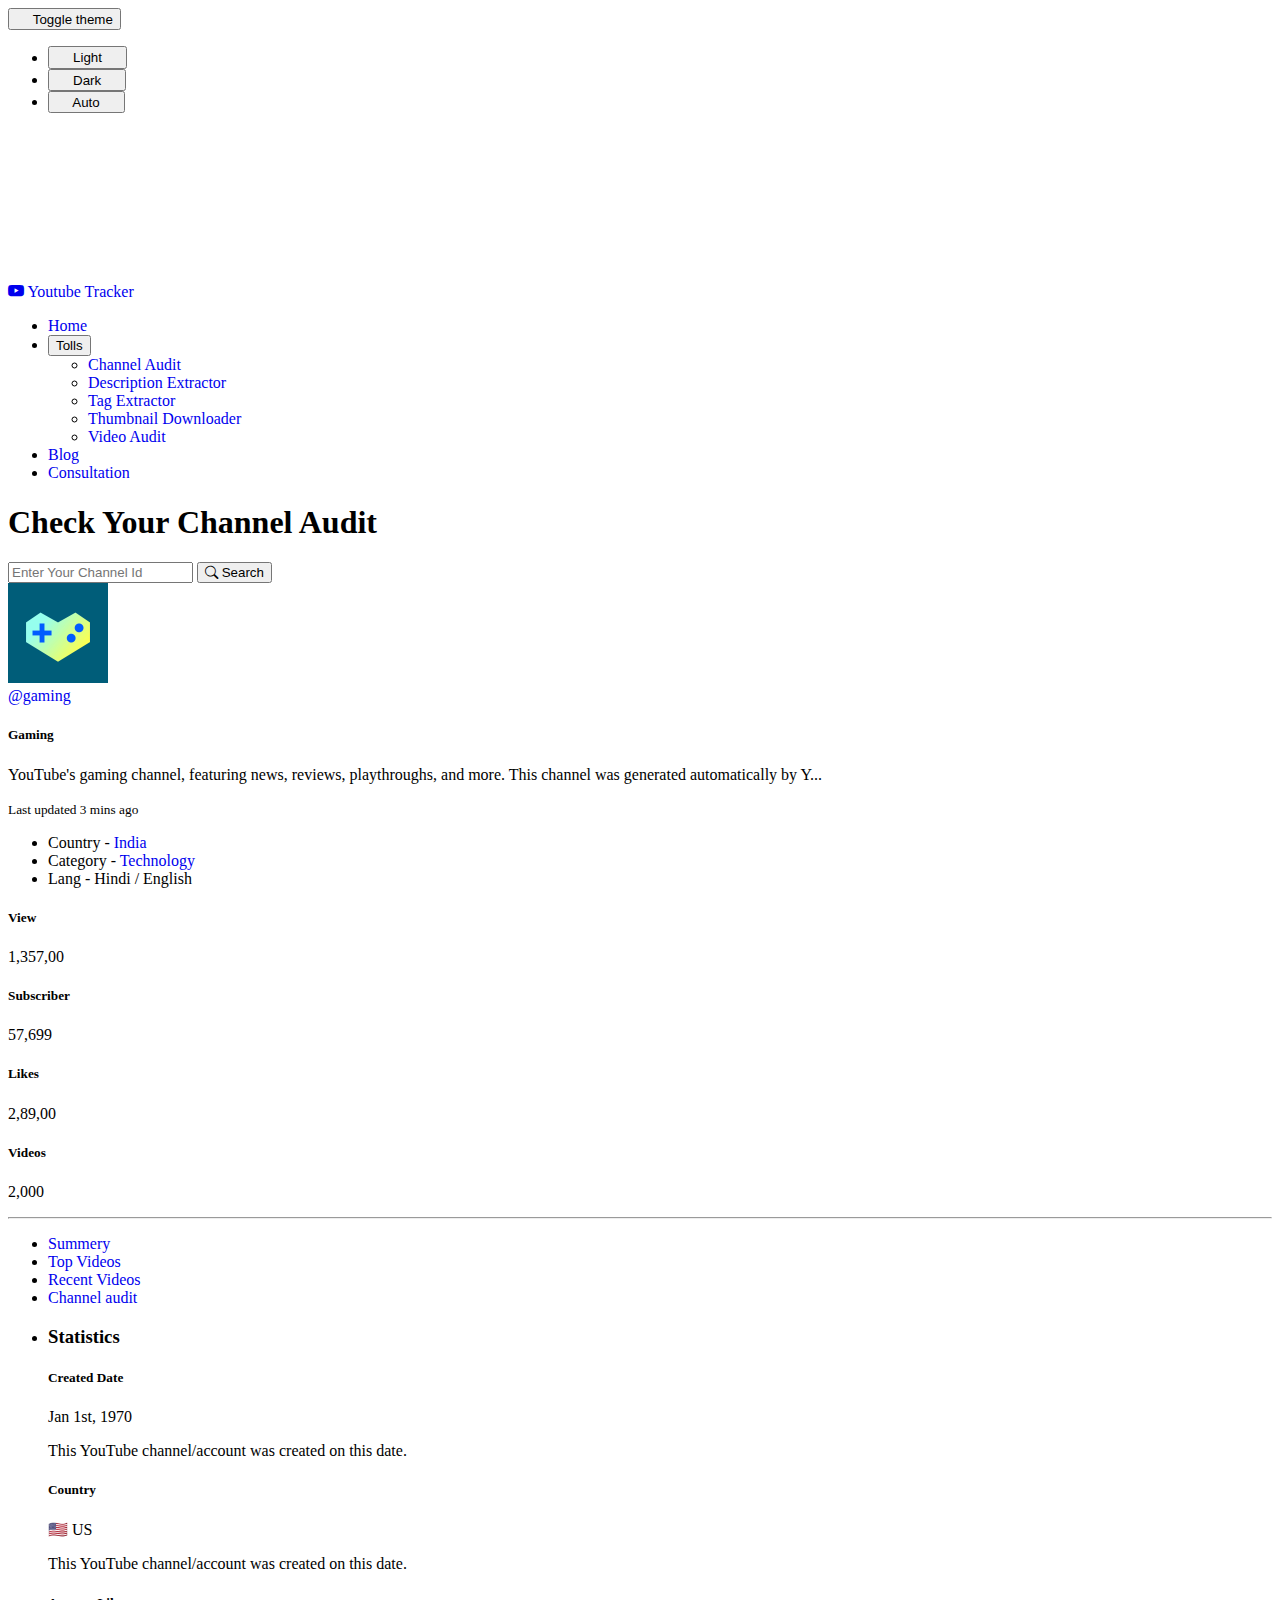
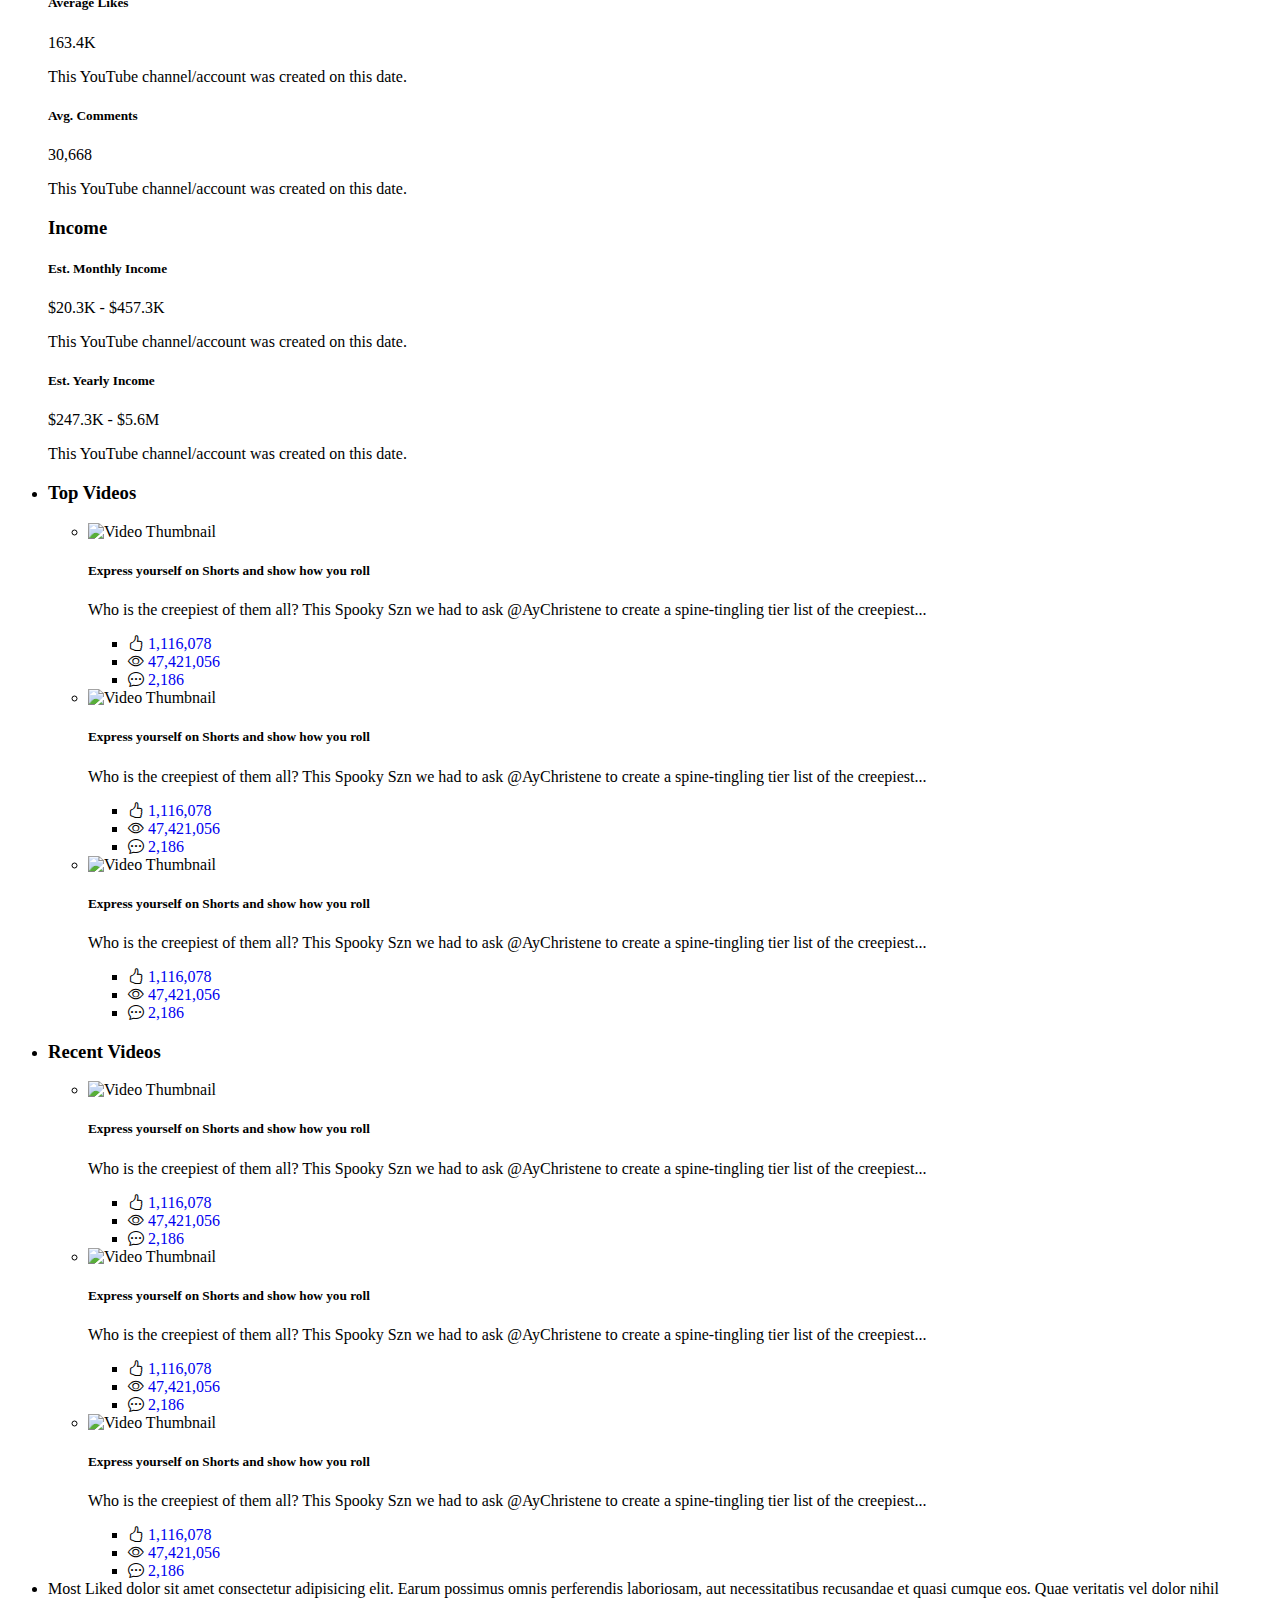
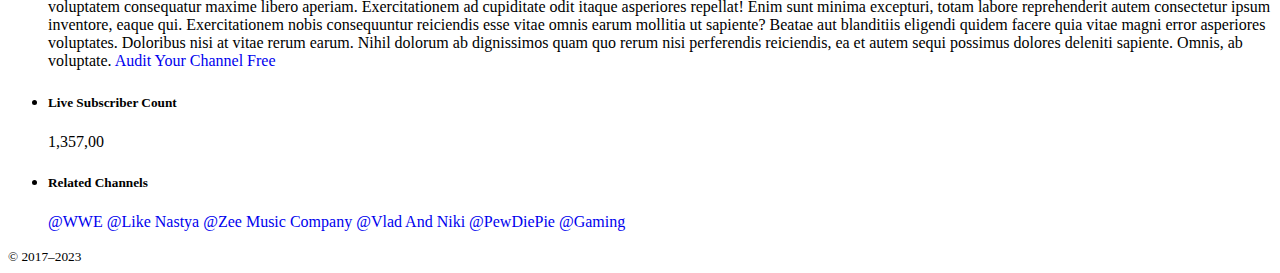
==== channel-audit.html @ 63a9bcd7 "First Commit" ====
<!doctype html>
<html lang="en" data-bs-theme="auto">
  <head><script src="/docs/5.3/assets/js/color-modes.js"></script>

    <meta charset="utf-8">
    <meta name="viewport" content="width=device-width, initial-scale=1">
    <meta name="description" content="">
    <meta name="author" content="Mark Otto, Jacob Thornton, and Bootstrap contributors">
    <meta name="generator" content="Hugo 0.118.2">
    <title>Youtube Tracker</title>

    <link rel="canonical" href="https://getbootstrap.com/docs/5.3/examples/pricing/">

    

    <link rel="stylesheet" href="https://cdn.jsdelivr.net/npm/@docsearch/css@3">

    <link href="https://cdn.jsdelivr.net/npm/bootstrap@5.3.2/dist/css/bootstrap.min.css" rel="stylesheet" integrity="sha384-T3c6CoIi6uLrA9TneNEoa7RxnatzjcDSCmG1MXxSR1GAsXEV/Dwwykc2MPK8M2HN" crossorigin="anonymous">

    <link rel="stylesheet" href="https://cdn.jsdelivr.net/npm/bootstrap-icons@1.11.1/font/bootstrap-icons.css">
    
    <!-- Custom styles for this template -->
    <link href="pricing.css" rel="stylesheet">

  </head>
  <style>
    a{text-decoration: none;}
  </style>


  <body>

    <div class="dropdown position-fixed bottom-0 end-0 mb-3 me-3 bd-mode-toggle">
      <button class="btn btn-bd-primary py-2 dropdown-toggle d-flex align-items-center"
              id="bd-theme"
              type="button"
              aria-expanded="false"
              data-bs-toggle="dropdown"
              aria-label="Toggle theme (auto)">
        <svg class="bi my-1 theme-icon-active" width="1em" height="1em"><use href="#circle-half"></use></svg>
        <span class="visually-hidden" id="bd-theme-text">Toggle theme</span>
      </button>
      <ul class="dropdown-menu dropdown-menu-end shadow" aria-labelledby="bd-theme-text">
        <li>
          <button type="button" class="dropdown-item d-flex align-items-center" data-bs-theme-value="light" aria-pressed="false">
            <svg class="bi me-2 opacity-50 theme-icon" width="1em" height="1em"><use href="#sun-fill"></use></svg>
            Light
            <svg class="bi ms-auto d-none" width="1em" height="1em"><use href="#check2"></use></svg>
          </button>
        </li>
        <li>
          <button type="button" class="dropdown-item d-flex align-items-center" data-bs-theme-value="dark" aria-pressed="false">
            <svg class="bi me-2 opacity-50 theme-icon" width="1em" height="1em"><use href="#moon-stars-fill"></use></svg>
            Dark
            <svg class="bi ms-auto d-none" width="1em" height="1em"><use href="#check2"></use></svg>
          </button>
        </li>
        <li>
          <button type="button" class="dropdown-item d-flex align-items-center active" data-bs-theme-value="auto" aria-pressed="true">
            <svg class="bi me-2 opacity-50 theme-icon" width="1em" height="1em"><use href="#circle-half"></use></svg>
            Auto
            <svg class="bi ms-auto d-none" width="1em" height="1em"><use href="#check2"></use></svg>
          </button>
        </li>
      </ul>
    </div>

    
<svg xmlns="http://www.w3.org/2000/svg" class="d-none">
  <symbol id="check" viewBox="0 0 16 16">
    <title>Check</title>
    <path d="M13.854 3.646a.5.5 0 0 1 0 .708l-7 7a.5.5 0 0 1-.708 0l-3.5-3.5a.5.5 0 1 1 .708-.708L6.5 10.293l6.646-6.647a.5.5 0 0 1 .708 0z"/>
  </symbol>
</svg>

<div class="container py-3">
  <header class="d-flex flex-wrap justify-content-center py-3 mb-4 border-bottom">
    <a href="/" class="d-flex align-items-center mb-3 mb-md-0 me-md-auto link-body-emphasis text-decoration-none">
      <i class="bi bi-youtube h1 m-0 me-2 text-danger"></i>
      <span class="fs-4">Youtube Tracker</span>
    </a>
    <ul class="nav nav-pills">
      <li class="nav-item"><a href="#" class="nav-link active" aria-current="page">Home</a></li>
      <li class="nav-item dropdown">
        <button class="btn btn-light dropdown-toggle" data-bs-toggle="dropdown" aria-expanded="false">
          Tolls
        </button>
        <ul class="dropdown-menu dropdown-menu-dark">
          <li><a class="dropdown-item" href="channel-audit.html">Channel Audit</a></li>
          <li><a class="dropdown-item" href="description-extractor.html">Description Extractor</a></li>
          <li><a class="dropdown-item" href="tag-extractor.html">Tag Extractor</a></li>
          <li><a class="dropdown-item" href="thumbnail-downloader.html">Thumbnail Downloader</a></li>
          <li><a class="dropdown-item" href="video-audit.html">Video Audit</a></li>
        </ul>
      </li>
      <li class="nav-item"><a href="#" class="nav-link">Blog</a></li>
      <li class="nav-item"><a href="#" class="nav-link">Consultation</a></li>
    </ul>
  </header>

  <main>
    <!--  -->
    <div class="row mb-4">
      <div class="col">
        <div class="card text-center border-0">
          <div class="card-body p-0">
            <h1 class="mb-4">Check Your Channel Audit</h1>
            <div class="row justify-content-center">
              <div class="col-lg-8">
                <form class="d-flex" role="search">
                  <input class="form-control me-2 form-control-lg" type="search" placeholder="Enter Your Channel Id" aria-label="Search">
                  <button class="btn btn-lg btn-danger d-flex" type="submit"><i class="bi bi-search me-2"></i> Search</button>
                </form>
              </div>
            </div>
          </div>
        </div>
      </div>
    </div>
    <!--  -->
    <div class="row">
      <div class="col-5">
      <!--  -->
      <div class="card mb-3">
        <!--  -->
        <div class="row g-0">
          <div class="col-md-4 text-center my-auto">
            <img src="assets/channels4_profile.jpg" class="img-fluid rounded-circle" alt="..." width="100px" height="100px">
          </div>
          <div class="col-md-8">
            <div class="card-body">
              <a href="#">@gaming</a>
              <h5 class="card-title">Gaming</h5>
              <p class="card-text">YouTube's gaming channel, featuring news, reviews, playthroughs, and more. This channel was generated automatically by Y...</p>
              <p class="card-text"><small class="text-body-secondary">Last updated 3 mins ago</small></p>
            </div>
          </div>
        </div>
        <!--  -->
        <div class="row">
          <div class="col">
            <ul class="d-flex justify-content-between p-2 px-4 mb-2 border-top">
              <li class="list-inline-item p-1">Country - <a href="#"> India</a></li>
              <li class="list-inline-item p-1">Category - <a href="#"> Technology</a></li>
              <li class="list-inline-item p-1">Lang - Hindi / English</li>
            </ul>
          </div>
        </div>
        <!--  -->
      </div>
      <!--  -->
      </div>
      <div class="col-7">
        <!--  -->
        <div class="row row-cols-1 row-cols-md-2 g-4 ">
          <div class="col">
            <div class="card">
              <div class="card-body">
                <h5 class="card-title">View</h5>
                <p class="card-text">1,357,00</p>
              </div>
            </div>
          </div>
          <div class="col">
            <div class="card">
              <div class="card-body">
                <h5 class="card-title">Subscriber</h5>
                <p class="card-text">57,699</p>
              </div>
            </div>
          </div>
          <div class="col">
            <div class="card">
              <div class="card-body">
                <h5 class="card-title">Likes</h5>
                <p class="card-text">2,89,00</p>
              </div>
            </div>
          </div>
          <div class="col">
            <div class="card">
              <div class="card-body">
                <h5 class="card-title">Videos</h5>
                <p class="card-text">2,000</p>
              </div>
            </div>
          </div>
        </div>
        <!--  -->
      </div>
    </div>
<!--  -->
<hr>
<div class="row">
  <div class="col-8">
    <!--  -->
     <ul class="nav d-flex justify-content-between mb-3">
      <li class="nav-item">
        <a class="nav-link active" aria-current="page" href="#summery">Summery</a>
      </li>
      <li class="nav-item">
        <a class="nav-link" href="#top-video">Top Videos</a>
      </li>
      <li class="nav-item">
        <a class="nav-link" href="#recent-videos">Recent Videos</a>
      </li>
      <li class="nav-item">
        <a class="nav-link" href="#channel-audit">Channel audit</a>
      </li>
    </ul>
    <!--  -->
    <!--  -->
    <ul class="nav flex-column">
      <li class="card mb-3" id="summery">
        <div class="card-body">
          <!--  -->
          <div class="row mb-3">
            <div class="col">
              <h3 class="border-bottom pb-2 h5">Statistics</h3>
            </div>
          </div>
          <!--  -->
          <!-- Start Summery -->
          <div class="row row-cols-1 row-cols-md-2 g-3">
            <div class="col">
              <div class="ccard shadow bg-body-tertiary rounded border-light ">
                <div class="card-header d-flex justify-content-between align-items-center">
                  <h5 class="card-title h6 m-0">Created Date</h5>
                  <p class="card-title h6 badge text-bg-success p-2">Jan 1st, 1970</p>
                </div>
                <div class="card-body">
                  <p class="card-text">This YouTube channel/account was created on this date.</p>
                </div>
              </div>
            </div>
            <div class="col">
              <div class="card shadow bg-body-tertiary rounded border-light ">
                <div class="card-header d-flex justify-content-between align-items-center">
                  <h5 class="card-title h6 m-0">Country</h5>
                  <p class="card-title h5 badge text-bg-light p-2">🇺🇸 US</p>
                </div>
                <div class="card-body">
                  <p class="card-text">This YouTube channel/account was created on this date.</p>
                </div>
              </div>
            </div>
            <div class="col">
              <div class="card shadow bg-body-tertiary rounded border-light ">
                <div class="card-header d-flex justify-content-between align-items-center">
                  <h5 class="card-title h6 m-0">Average Likes</h5>
                  <p class="card-title h6 badge text-bg-warning p-2">163.4K</p>
                </div>
                <div class="card-body">
                  <p class="card-text">This YouTube channel/account was created on this date.</p>
                </div>
              </div>
            </div>
            <div class="col">
              <div class="card shadow bg-body-tertiary rounded border-light">
                <div class="card-header d-flex justify-content-between align-items-center">
                  <h5 class="card-title h6 m-0">Avg. Comments</h5>
                  <p class="card-title h6 badge text-bg-info p-2">30,668</p>
                </div>
                <div class="card-body">
                  <p class="card-text">This YouTube channel/account was created on this date.</p>
                </div>
              </div>
            </div>
          </div>
          <!-- End Summery -->
          <!--  -->
          <div class="row my-3">
            <div class="col">
              <h3 class="border-bottom pb-2 h5">Income</h3>
            </div>
          </div>
          <!--  -->
          <div class="row row-cols-1 row-cols-md-2 g-3"> 
            <div class="col">
              <div class="card shadow bg-body-tertiary rounded border-0">
                <div class="card-header d-flex justify-content-between align-items-center">
                  <h5 class="card-title h6 m-0">Est. Monthly Income</h5>
                  <p class="card-title h6 badge text-bg-success p-2">$20.3K - $457.3K</p>
                </div>
                <div class="card-body">
                  <p class="card-text">This YouTube channel/account was created on this date.</p>
                </div>
              </div>
            </div>
            <div class="col">
              <div class="card shadow bg-body-tertiary rounded border-0">
                <div class="card-header d-flex justify-content-between align-items-center">
                  <h5 class="card-title h6 m-0">Est. Yearly Income</h5>
                  <p class="card-title h6 badge text-bg-success p-2">$247.3K - $5.6M</p>
                </div>
                <div class="card-body">
                  <p class="card-text">This YouTube channel/account was created on this date.</p>
                </div>
              </div>
            </div>
          </div>
          <!--  -->
        </div>
      </li>
      <li class="card mb-3" id="top-video">
        <div class="card-body">
          <!--  -->
          <div class="row mb-3">
            <div class="col">
              <h3 class="border-bottom pb-2 h5">Top Videos</h3>
            </div>
          </div>
          <!--  -->
          <ul class="d-flex flex-column p-0 ">
            <li class="list-group-item">
                <!--  -->
                <div class="card mb-3">
                  <div class="row g-0">
                    <div class="col-md-3">
                      <img src="https://i.ytimg.com/vi/LFJ5f6cVIHY/sddefault.jpg" class="rounded-start" alt="Video Thumbnail" height="152px" width="100%">
                    </div>
                    <div class="col-md-9">
                      <div class="card-body p-3">
                        <h5 class="card-title ">Express yourself on Shorts and show how you roll</h5>
                        <p class="card-text">Who is the creepiest of them all? This Spooky Szn we had to ask @AyChristene  to create a spine-tingling tier list of the creepiest...</p>
                        <ul class="count-view p-0 d-flex justify-content-between">
                          <li class="count-list list-group-item"><i class="bi bi-hand-thumbs-up"></i>&nbsp;<a href="#">1,116,078</a></a></li>
                          <li class="count-list list-group-item"><i class="bi bi-eye"></i>&nbsp;<a href="#">47,421,056</a></li>
                          <li class="count-list list-group-item"><i class="bi bi-chat-dots"></i>&nbsp;<a href="#">2,186</a></li>
                          </ul>
                      </div>
                    </div>
                  </div>
                </div>
                <!--  -->
            </li>
            <!--  -->
            <li class="list-group-item">
              <!--  -->
              <div class="card mb-3">
                <div class="row g-0">
                  <div class="col-md-3">
                    <img src="https://i.ytimg.com/vi/rx_fHXqjXlg/sddefault.jpg" class="rounded-start" alt="Video Thumbnail" height="152px" width="100%">
                  </div>
                  <div class="col-md-9">
                    <div class="card-body p-3">
                      <h5 class="card-title ">Express yourself on Shorts and show how you roll</h5>
                      <p class="card-text">Who is the creepiest of them all? This Spooky Szn we had to ask @AyChristene  to create a spine-tingling tier list of the creepiest...</p>
                      <ul class="count-view p-0 d-flex justify-content-between">
                        <li class="count-list list-group-item"><i class="bi bi-hand-thumbs-up"></i>&nbsp;<a href="#">1,116,078</a></a></li>
                        <li class="count-list list-group-item"><i class="bi bi-eye"></i>&nbsp;<a href="#">47,421,056</a></li>
                        <li class="count-list list-group-item"><i class="bi bi-chat-dots"></i>&nbsp;<a href="#">2,186</a></li>
                        </ul>
                    </div>
                  </div>
                </div>
              </div>
              <!--  -->
          </li>
          <!--  -->
          <li class="list-group-item">
            <!--  -->
            <div class="card mb-3">
              <div class="row g-0">
                <div class="col-md-3">
                  <img src="https://i.ytimg.com/vi/SYS1BuyQYoc/sddefault.jpg" class="rounded-start" alt="Video Thumbnail" height="152px" width="100%">
                </div>
                <div class="col-md-9">
                  <div class="card-body p-3">
                    <h5 class="card-title ">Express yourself on Shorts and show how you roll</h5>
                    <p class="card-text">Who is the creepiest of them all? This Spooky Szn we had to ask @AyChristene  to create a spine-tingling tier list of the creepiest...</p>
                    <ul class="count-view p-0 d-flex justify-content-between">
                      <li class="count-list list-group-item"><i class="bi bi-hand-thumbs-up"></i>&nbsp;<a href="#">1,116,078</a></a></li>
                      <li class="count-list list-group-item"><i class="bi bi-eye"></i>&nbsp;<a href="#">47,421,056</a></li>
                      <li class="count-list list-group-item"><i class="bi bi-chat-dots"></i>&nbsp;<a href="#">2,186</a></li>
                      </ul>
                  </div>
                </div>
              </div>
            </div>
            <!--  -->
        </li>
          </ul>
          <!--  -->
        </div>
      </li>
      <li class="card mb-3" id="recent-videos">
        <div class="card-body">
          <!--  -->
          <div class="row mb-3">
            <div class="col">
              <h3 class="border-bottom pb-2 h5">Recent Videos</h3>
            </div>
          </div>
          <!--  -->
          <ul class="d-flex flex-column p-0 ">
            <li class="list-group-item">
                <!--  -->
                <div class="card mb-3">
                  <div class="row g-0">
                    <div class="col-md-3">
                      <img src="https://i.ytimg.com/vi/LFJ5f6cVIHY/sddefault.jpg" class="rounded-start" alt="Video Thumbnail" height="152px" width="100%">
                    </div>
                    <div class="col-md-9">
                      <div class="card-body p-3">
                        <h5 class="card-title ">Express yourself on Shorts and show how you roll</h5>
                        <p class="card-text">Who is the creepiest of them all? This Spooky Szn we had to ask @AyChristene  to create a spine-tingling tier list of the creepiest...</p>
                        <ul class="count-view p-0 d-flex justify-content-between">
                          <li class="count-list list-group-item"><i class="bi bi-hand-thumbs-up"></i>&nbsp;<a href="#">1,116,078</a></a></li>
                          <li class="count-list list-group-item"><i class="bi bi-eye"></i>&nbsp;<a href="#">47,421,056</a></li>
                          <li class="count-list list-group-item"><i class="bi bi-chat-dots"></i>&nbsp;<a href="#">2,186</a></li>
                          </ul>
                      </div>
                    </div>
                  </div>
                </div>
                <!--  -->
            </li>
            <!--  -->
            <li class="list-group-item">
              <!--  -->
              <div class="card mb-3">
                <div class="row g-0">
                  <div class="col-md-3">
                    <img src="https://i.ytimg.com/vi/rx_fHXqjXlg/sddefault.jpg" class="rounded-start" alt="Video Thumbnail" height="152px" width="100%">
                  </div>
                  <div class="col-md-9">
                    <div class="card-body p-3">
                      <h5 class="card-title ">Express yourself on Shorts and show how you roll</h5>
                      <p class="card-text">Who is the creepiest of them all? This Spooky Szn we had to ask @AyChristene  to create a spine-tingling tier list of the creepiest...</p>
                      <ul class="count-view p-0 d-flex justify-content-between">
                        <li class="count-list list-group-item"><i class="bi bi-hand-thumbs-up"></i>&nbsp;<a href="#">1,116,078</a></a></li>
                        <li class="count-list list-group-item"><i class="bi bi-eye"></i>&nbsp;<a href="#">47,421,056</a></li>
                        <li class="count-list list-group-item"><i class="bi bi-chat-dots"></i>&nbsp;<a href="#">2,186</a></li>
                        </ul>
                    </div>
                  </div>
                </div>
              </div>
              <!--  -->
          </li>
          <!--  -->
          <li class="list-group-item">
            <!--  -->
            <div class="card mb-3">
              <div class="row g-0">
                <div class="col-md-3">
                  <img src="https://i.ytimg.com/vi/SYS1BuyQYoc/sddefault.jpg" class="rounded-start" alt="Video Thumbnail" height="152px" width="100%">
                </div>
                <div class="col-md-9">
                  <div class="card-body p-3">
                    <h5 class="card-title ">Express yourself on Shorts and show how you roll</h5>
                    <p class="card-text">Who is the creepiest of them all? This Spooky Szn we had to ask @AyChristene  to create a spine-tingling tier list of the creepiest...</p>
                    <ul class="count-view p-0 d-flex justify-content-between">
                      <li class="count-list list-group-item"><i class="bi bi-hand-thumbs-up"></i>&nbsp;<a href="#">1,116,078</a></a></li>
                      <li class="count-list list-group-item"><i class="bi bi-eye"></i>&nbsp;<a href="#">47,421,056</a></li>
                      <li class="count-list list-group-item"><i class="bi bi-chat-dots"></i>&nbsp;<a href="#">2,186</a></li>
                      </ul>
                  </div>
                </div>
              </div>
            </div>
            <!--  -->
        </li>
          </ul>
          <!--  -->
        </div>
      </li>
      <li class="card mb-3" id="channel-audit">
        <div class="card-body">
          Most Liked dolor sit amet consectetur adipisicing elit. Earum possimus omnis perferendis laboriosam, aut necessitatibus recusandae et quasi cumque eos. Quae veritatis vel dolor nihil voluptatem consequatur maxime libero aperiam. Exercitationem ad cupiditate odit itaque asperiores repellat! Enim sunt minima excepturi, totam labore reprehenderit autem consectetur ipsum inventore, eaque qui. Exercitationem nobis consequuntur reiciendis esse vitae omnis earum mollitia ut sapiente? Beatae aut blanditiis eligendi quidem facere quia vitae magni error asperiores voluptates. Doloribus nisi at vitae rerum earum. Nihil dolorum ab dignissimos quam quo rerum nisi perferendis reiciendis, ea et autem sequi possimus dolores deleniti sapiente. Omnis, ab voluptate.

          <a href="#" class="btn btn-danger w-100 mt-4"> Audit Your Channel Free</a>
        </div>
      </li>
    </ul>
    <!--  -->
  </div>
  <!--  -->
  <div class="col-4">
  <!--  -->
  <ul class="d-flex flex-column p-0">
    <li class="card w-100 mb-4">
        <div class="card-body">
          <h5 class="card-title">Live Subscriber Count</h5>
          <p class="card-text display-6 fw-bold">1,357,00</p>
        </div>
    </li>
    <li class="card w-100 mb-4">
      <div class="card-body">
        <h5 class="card-title mb-3">Related Channels</h5>
        <div class="list-group">
          <a href="#" class="list-group-item list-group-item-action list-group-flush">
            @WWE
          </a>
          <a href="#" class="list-group-item list-group-item-action">@Like Nastya</a>
          <a href="#" class="list-group-item list-group-item-action">@Zee Music Company</a>
          <a href="#" class="list-group-item list-group-item-action">@Vlad And Niki</a>
          <a href="#" class="list-group-item list-group-item-action">@PewDiePie</a>
          <a href="#" class="list-group-item list-group-item-action">@Gaming</a>
        </div>
      </div>
  </li>
  </ul>
  <!--  -->
  </div>
</div>

  </main>

<footer class="pt-3 border-top">
    <div class="row text-center">
      <div class="col-12 col-md">
        <!-- <img class="mb-2" src="#" alt="" width="24" height="19"> -->
        <small class="d-block text-body-secondary">© 2017–2023</small>
      </div>
    </div>
  </footer>
</div>
<script src="https://cdn.jsdelivr.net/npm/bootstrap@5.3.2/dist/js/bootstrap.bundle.min.js" integrity="sha384-C6RzsynM9kWDrMNeT87bh95OGNyZPhcTNXj1NW7RuBCsyN/o0jlpcV8Qyq46cDfL" crossorigin="anonymous"></script>


    </body>
</html>
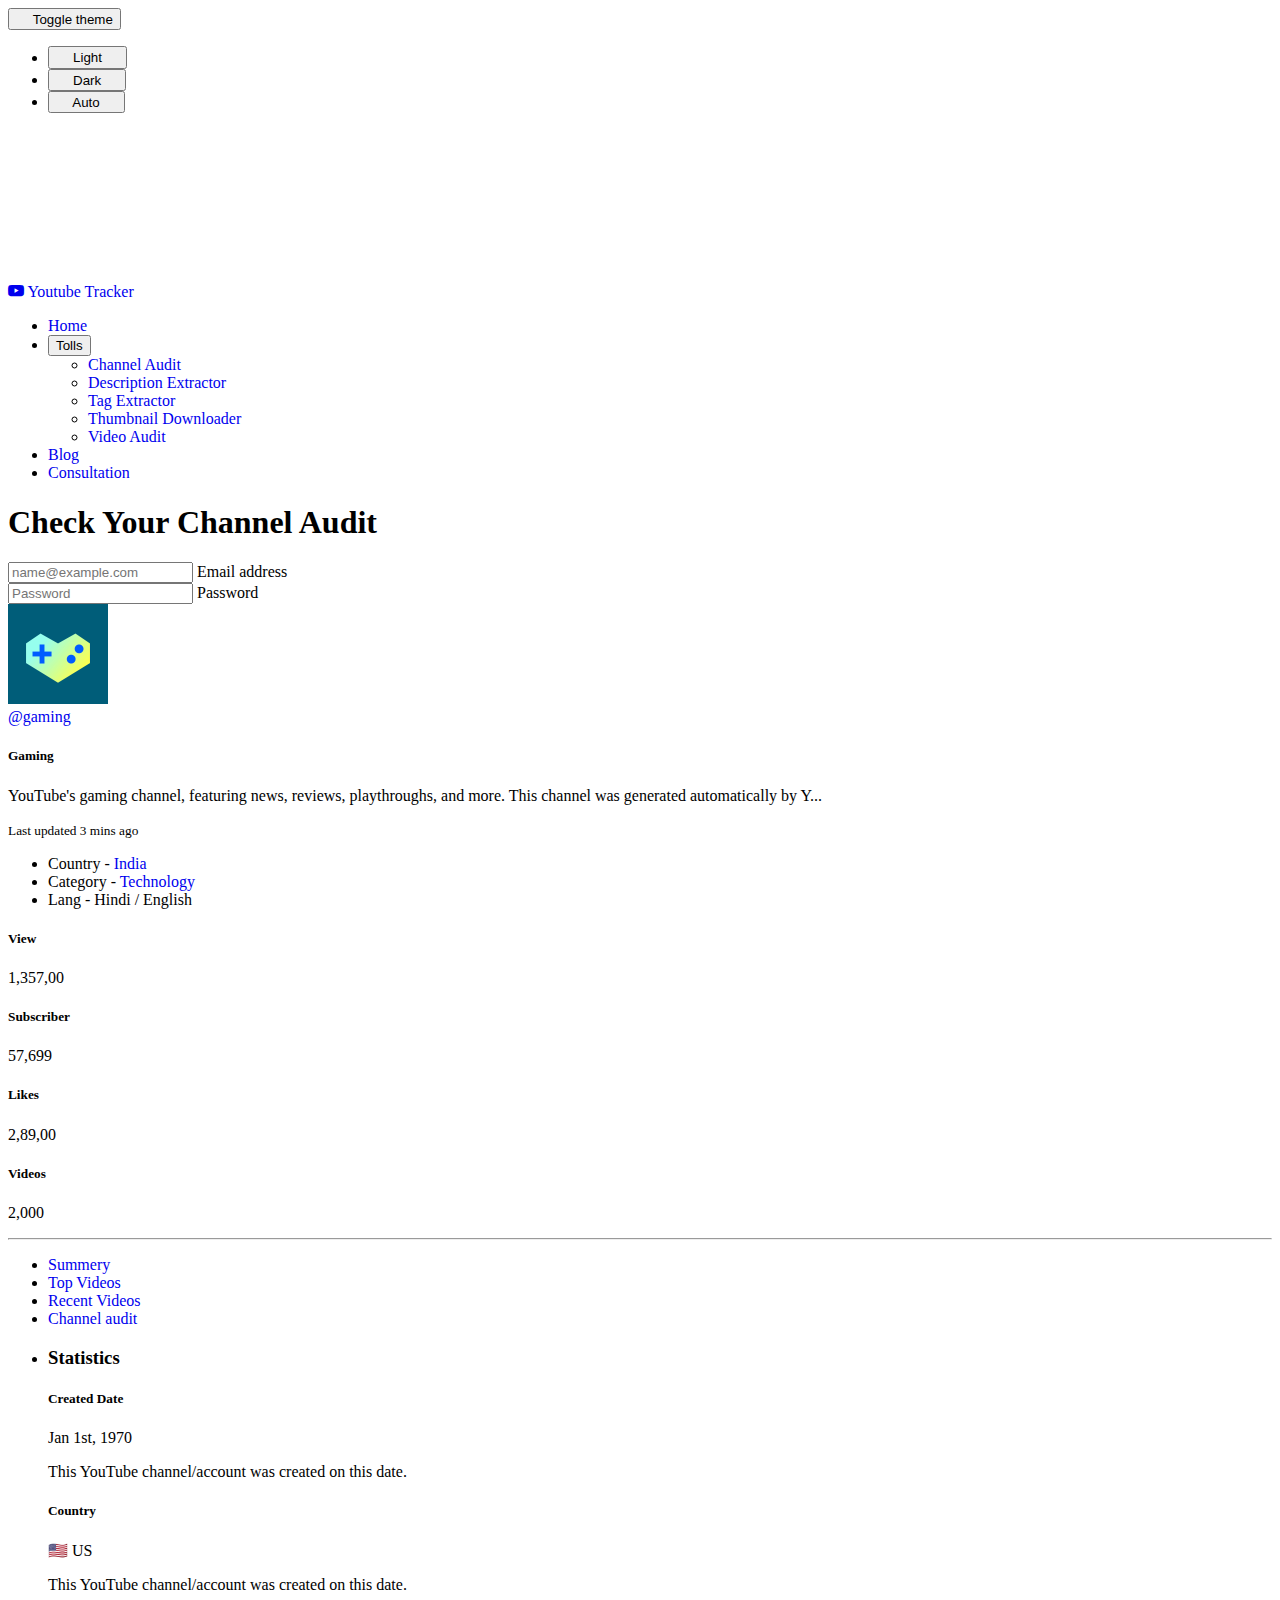
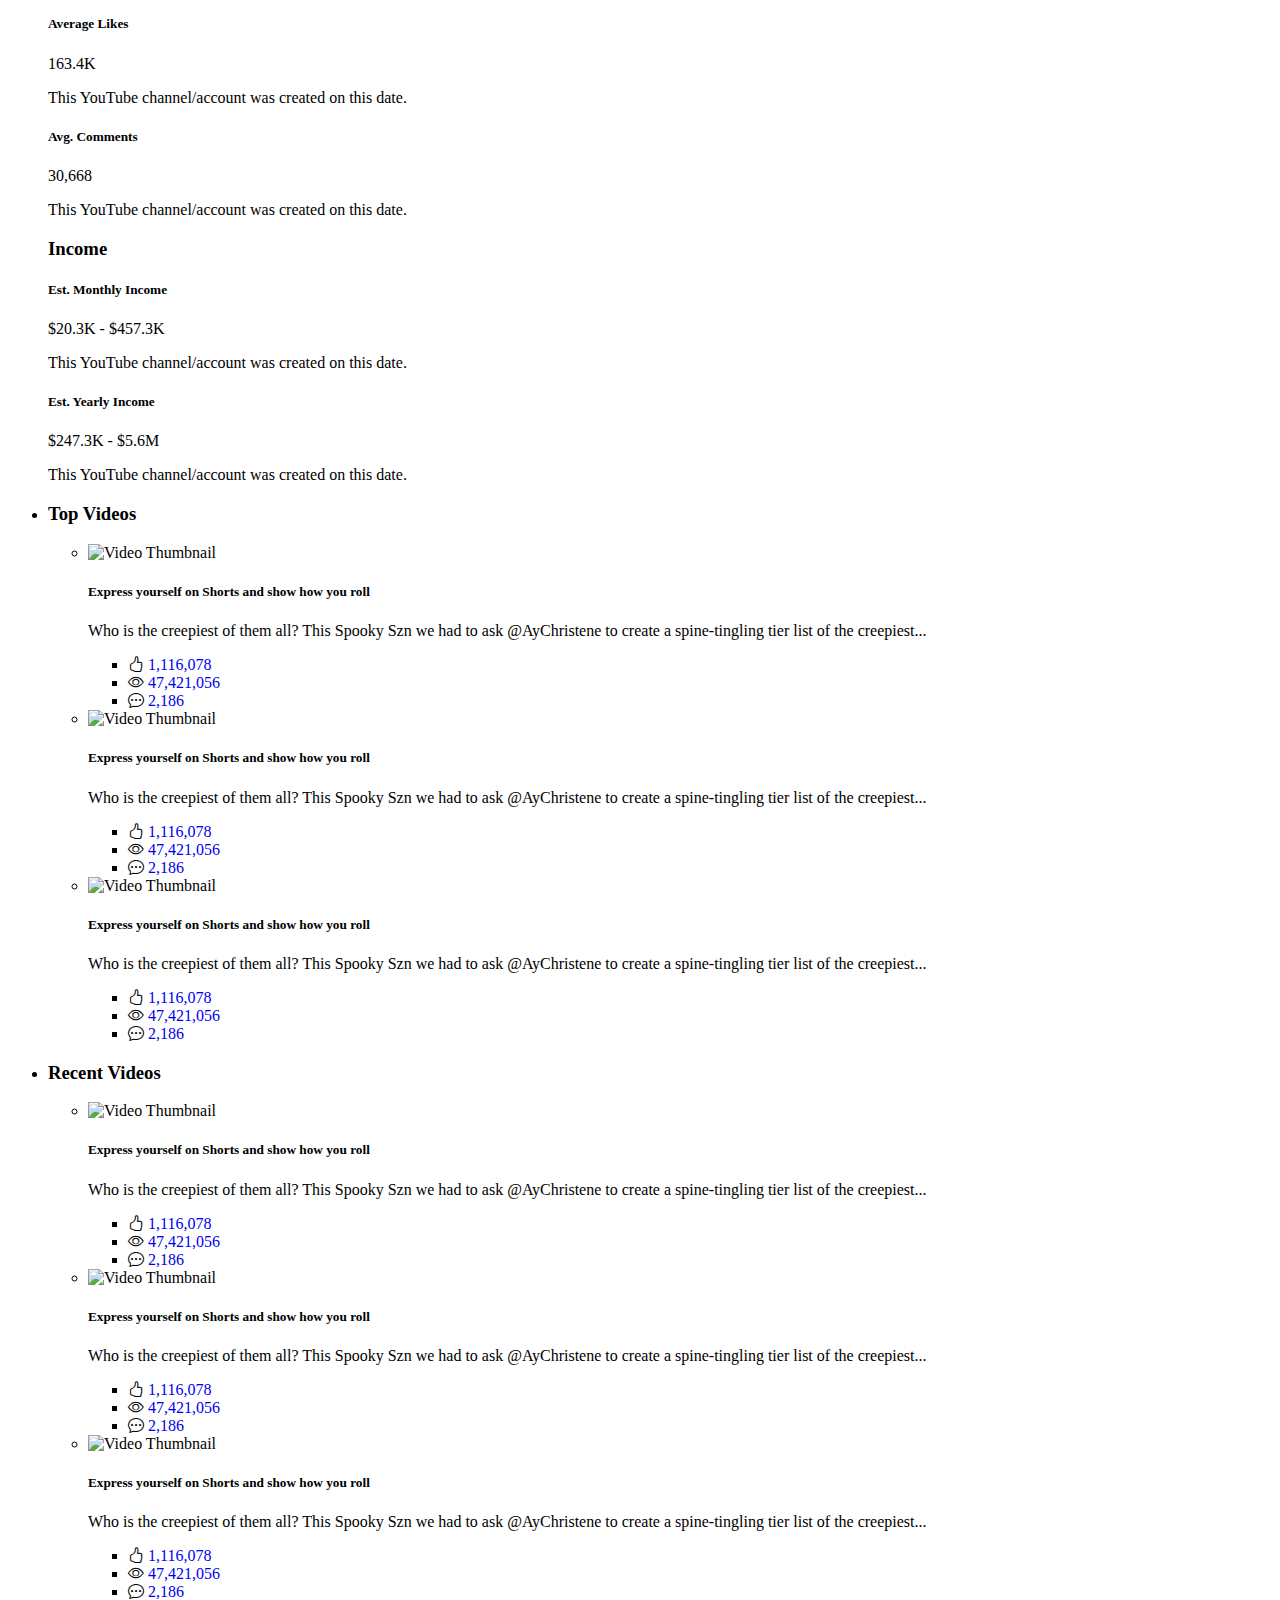
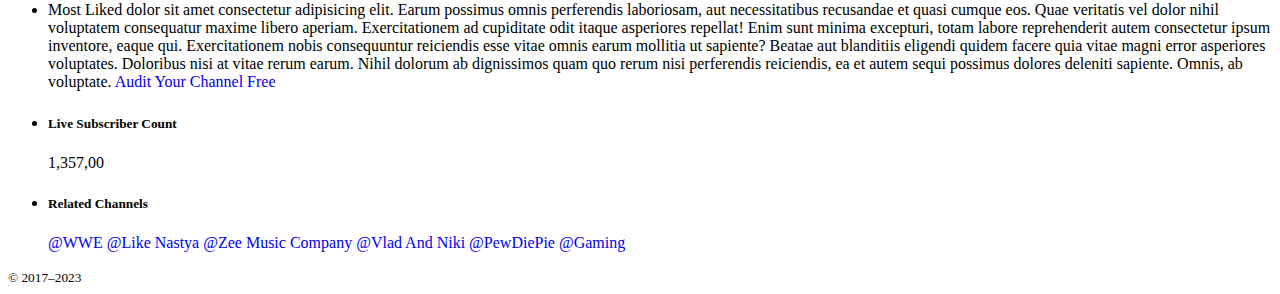
==== commit 67660381: "Video Audit - Added" ====
--- a/channel-audit.html
+++ b/channel-audit.html
@@ -21,14 +21,9 @@
     <link rel="stylesheet" href="https://cdn.jsdelivr.net/npm/bootstrap-icons@1.11.1/font/bootstrap-icons.css">
     
     <!-- Custom styles for this template -->
-    <link href="pricing.css" rel="stylesheet">
+    <link href="css/style.css" rel="stylesheet">
 
   </head>
-  <style>
-    a{text-decoration: none;}
-  </style>
-
-
   <body>
 
     <div class="dropdown position-fixed bottom-0 end-0 mb-3 me-3 bd-mode-toggle">
@@ -108,10 +103,14 @@
             <h1 class="mb-4">Check Your Channel Audit</h1>
             <div class="row justify-content-center">
               <div class="col-lg-8">
-                <form class="d-flex" role="search">
-                  <input class="form-control me-2 form-control-lg" type="search" placeholder="Enter Your Channel Id" aria-label="Search">
-                  <button class="btn btn-lg btn-danger d-flex" type="submit"><i class="bi bi-search me-2"></i> Search</button>
-                </form>
+                <div class="form-floating mb-3">
+                  <input type="email" class="form-control" id="floatingInput" placeholder="name@example.com">
+                  <label for="floatingInput">Email address</label>
+                </div>
+                <div class="form-floating">
+                  <input type="password" class="form-control" id="floatingPassword" placeholder="Password">
+                  <label for="floatingPassword">Password</label>
+                </div>
               </div>
             </div>
           </div>
@@ -518,6 +517,8 @@
     </div>
   </footer>
 </div>
+
+
 <script src="https://cdn.jsdelivr.net/npm/bootstrap@5.3.2/dist/js/bootstrap.bundle.min.js" integrity="sha384-C6RzsynM9kWDrMNeT87bh95OGNyZPhcTNXj1NW7RuBCsyN/o0jlpcV8Qyq46cDfL" crossorigin="anonymous"></script>
 
 
--- a/css/style.css
+++ b/css/style.css
@@ -0,0 +1,9 @@
+a{text-decoration: none;}
+
+.videoThumb {
+    height: 100%;
+    min-height: 215px;
+    width: 100%;
+    background-position: center;
+    background-size: cover;
+}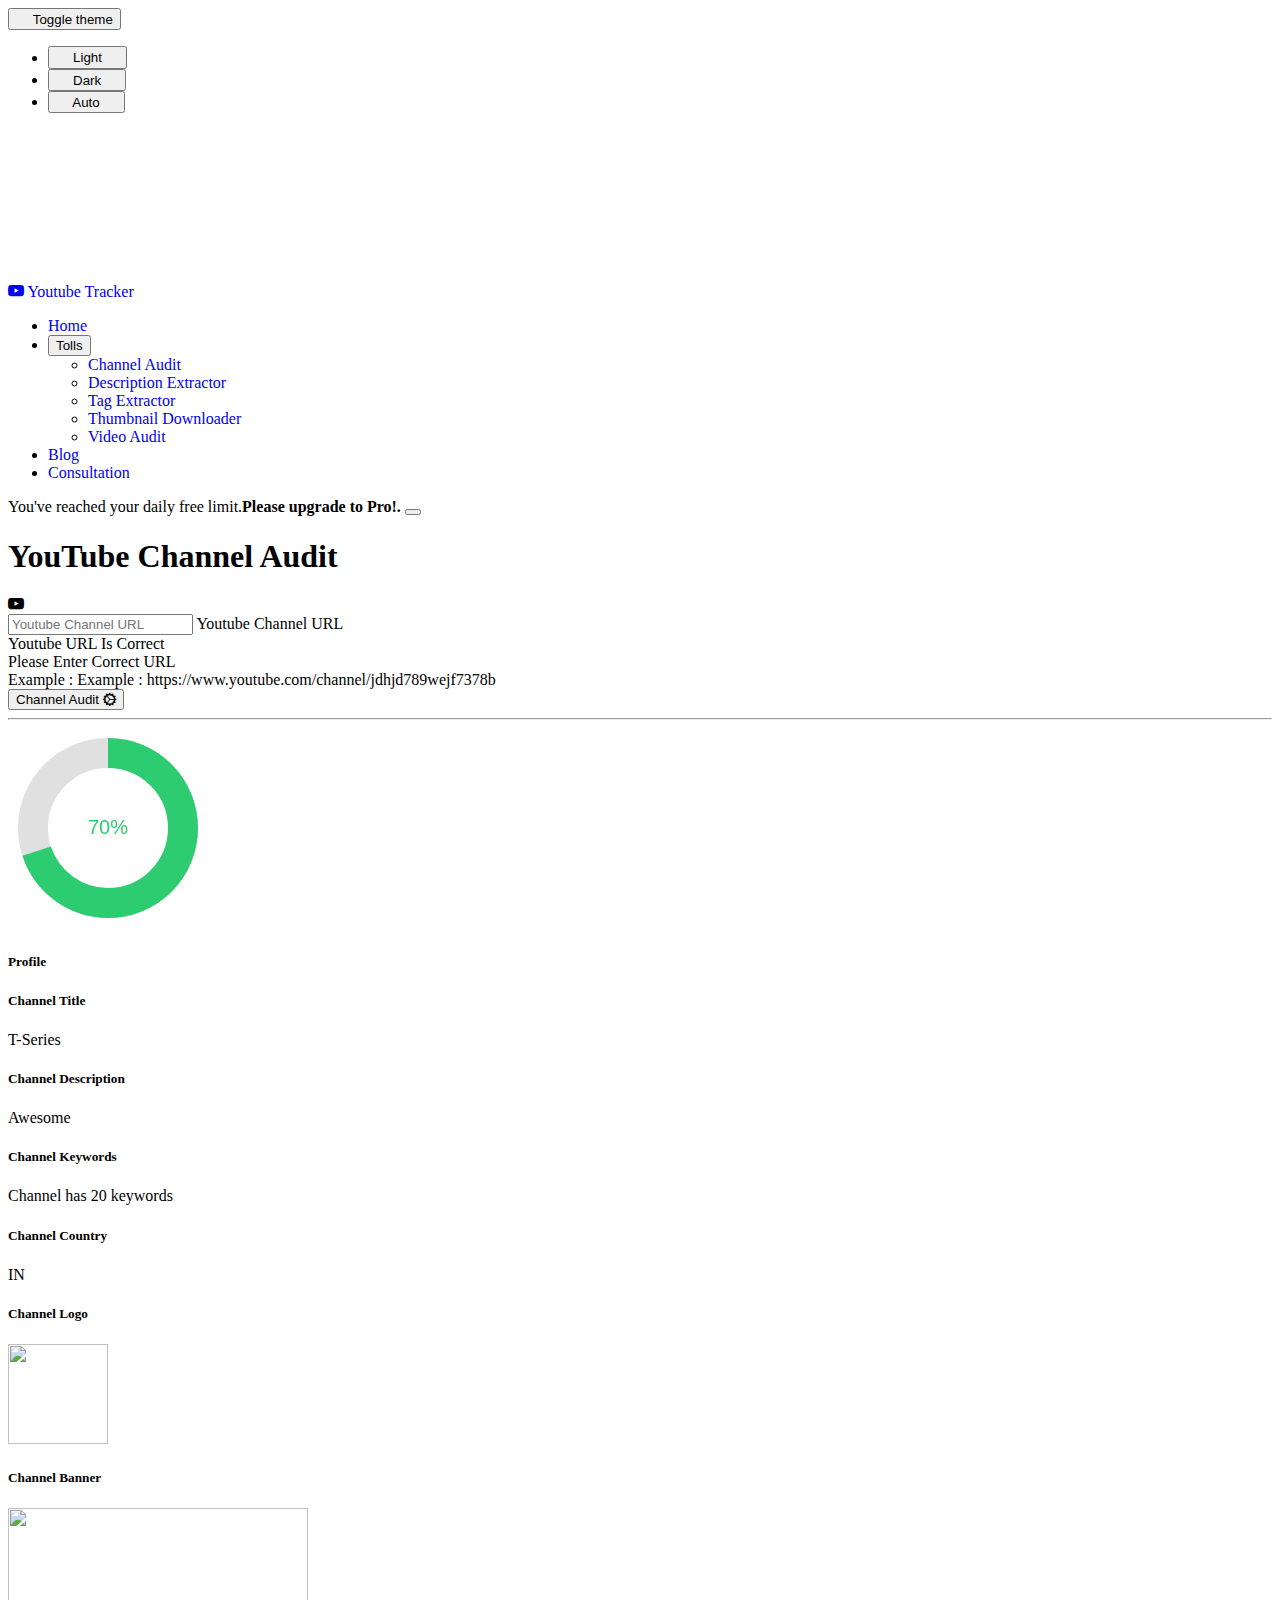
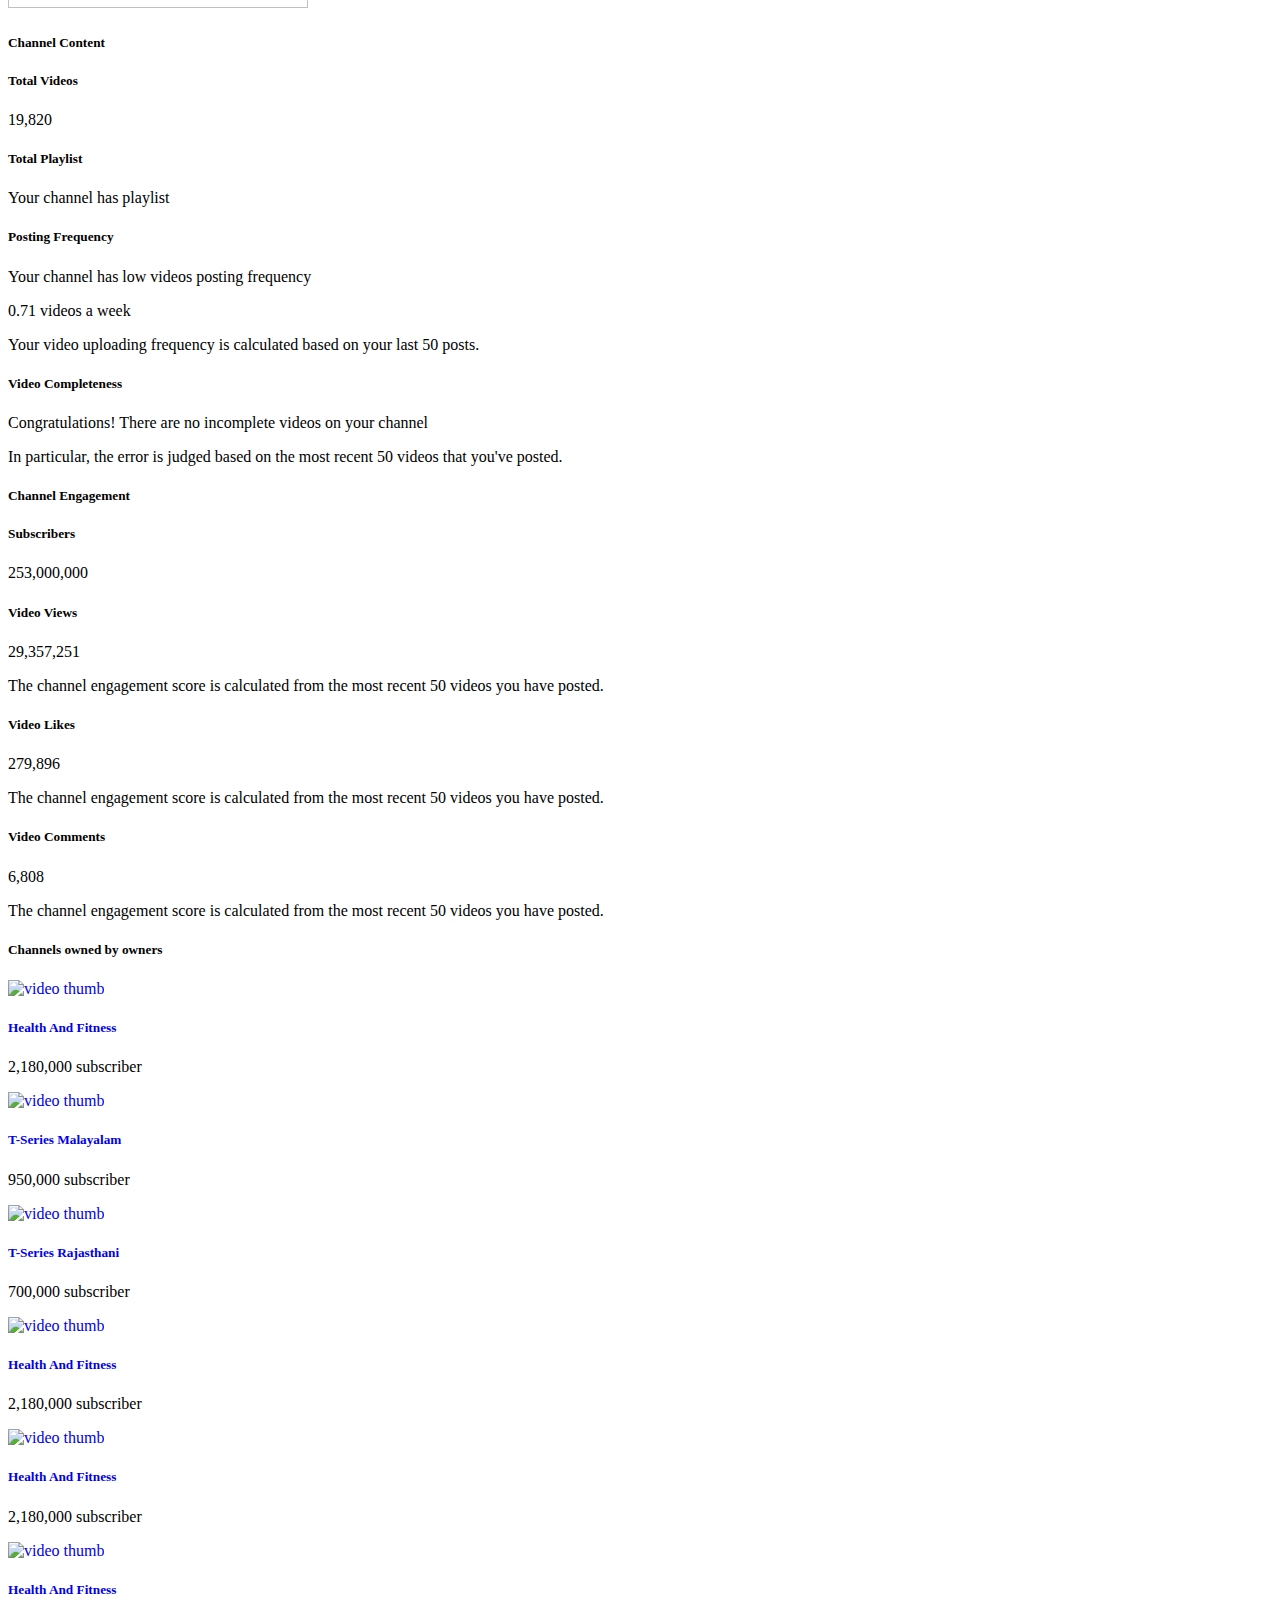
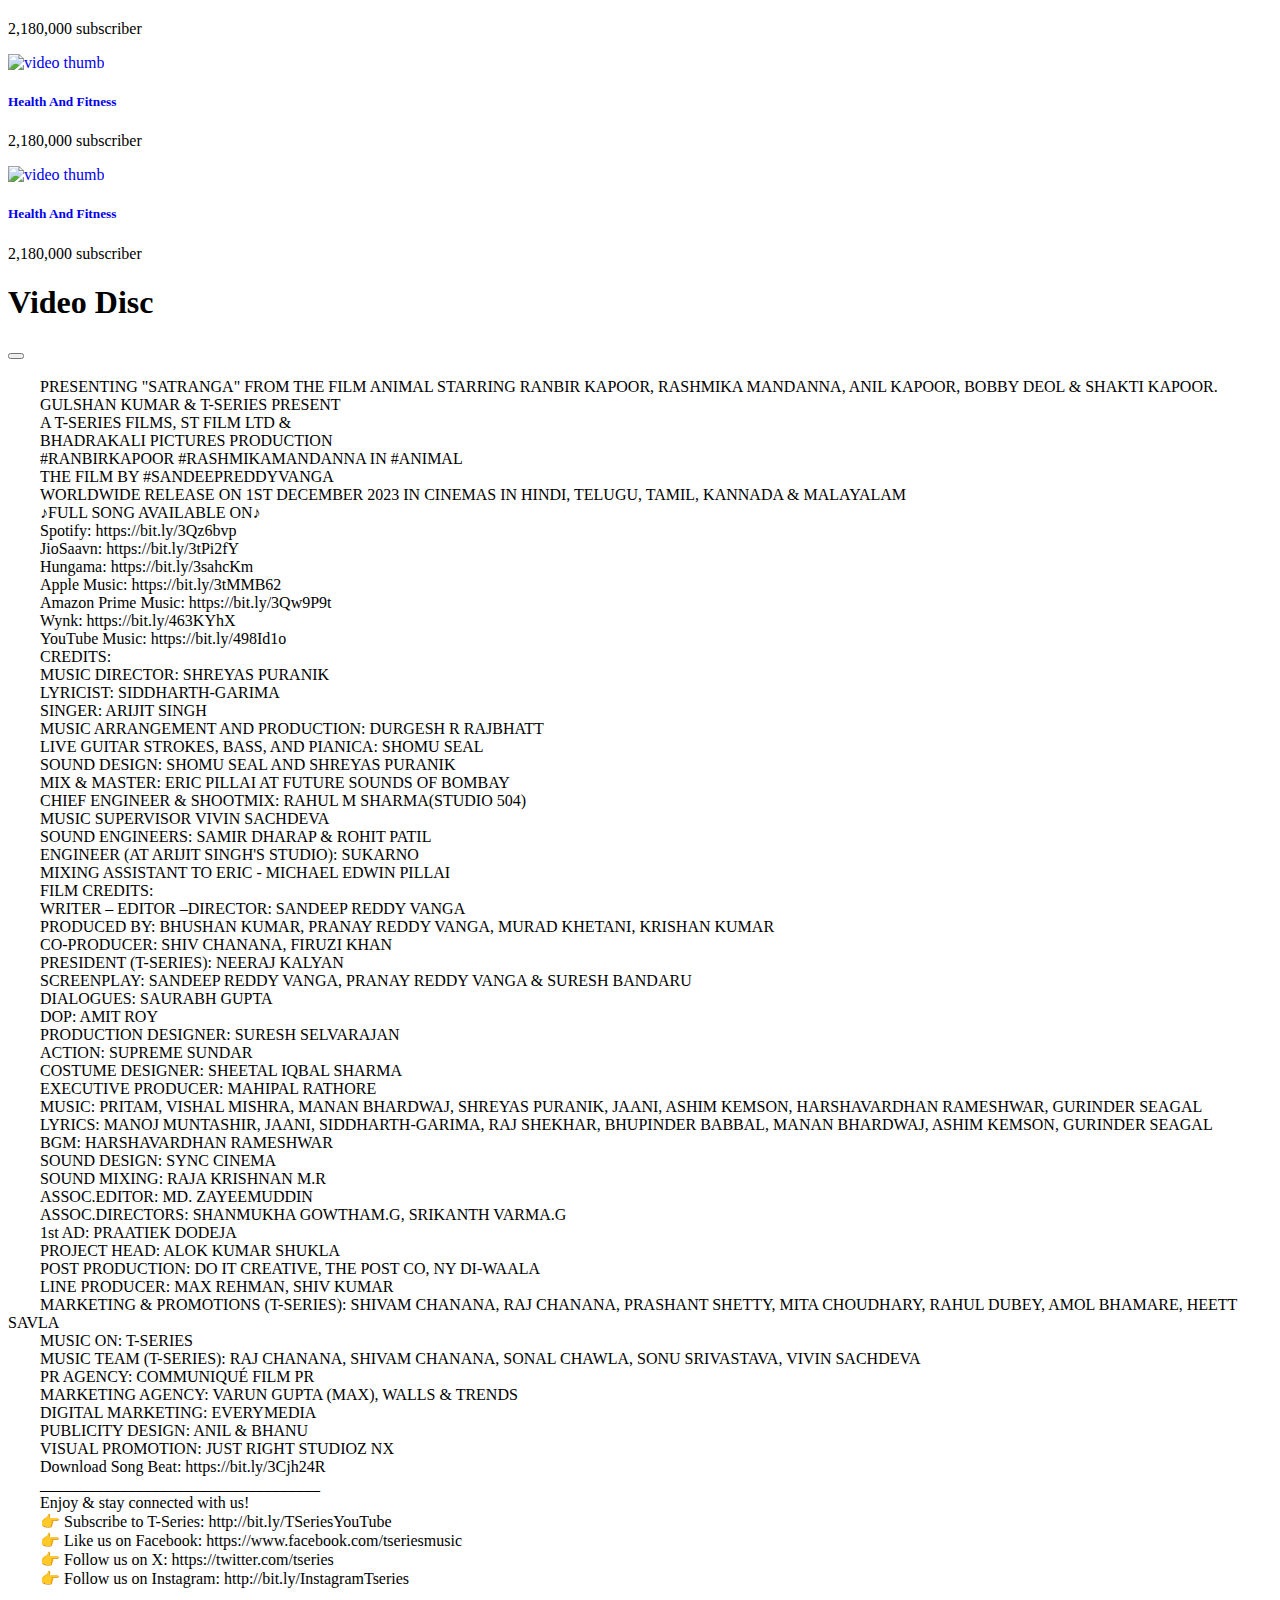
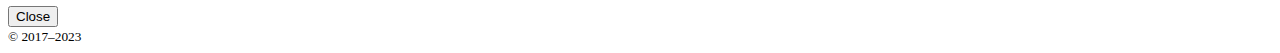
==== commit 8e974eeb: "Channel Audit" ====
--- a/channel-audit.html
+++ b/channel-audit.html
@@ -24,6 +24,7 @@
     <link href="css/style.css" rel="stylesheet">
 
   </head>
+
   <body>
 
     <div class="dropdown position-fixed bottom-0 end-0 mb-3 me-3 bd-mode-toggle">
@@ -96,419 +97,422 @@
 
   <main>
     <!--  -->
-    <div class="row mb-4">
+    <div class="alert alert-danger alert-dismissible fade show" role="alert">
+      You've reached your daily free limit.<strong>Please upgrade to Pro!.</strong> 
+      <button type="button" class="btn-close" data-bs-dismiss="alert" aria-label="Close"></button>
+    </div>
+    <div class="row mb-5">
       <div class="col">
-        <div class="card text-center border-0">
-          <div class="card-body p-0">
-            <h1 class="mb-4">Check Your Channel Audit</h1>
+        <div class="card border-0 shadow-lg">
+          <div class="card-body">
+            <h1 class="mb-4 text-center">YouTube Channel Audit</h1>
             <div class="row justify-content-center">
               <div class="col-lg-8">
-                <div class="form-floating mb-3">
-                  <input type="email" class="form-control" id="floatingInput" placeholder="name@example.com">
-                  <label for="floatingInput">Email address</label>
-                </div>
-                <div class="form-floating">
-                  <input type="password" class="form-control" id="floatingPassword" placeholder="Password">
-                  <label for="floatingPassword">Password</label>
-                </div>
+                <form action="">
+                  <div class="form-group mb-3">
+                    <div class="input-group has-validation">
+                      <span class="input-group-text px-3"><i class="bi bi-youtube"></i></span>
+                      <div class="form-floating">
+                        <input type="text" class="form-control" id="ytVurl" placeholder="Youtube Channel URL" required>
+                        <label for="ytVurl">Youtube Channel URL</label>
+                      </div>
+                      <div class="valid-feedback">
+                        Youtube URL Is Correct
+                      </div>
+                      <div class="invalid-feedback">
+                        Please Enter Correct URL
+                      </div>
+                    </div>
+                    <div class="ytExample mt-1 text-muted"> Example : Example : https://www.youtube.com/channel/jdhjd789wejf7378b</div>
+                  </div>
+                  <div class="d-grid gap-2 col-6 mx-auto">
+                    <button type="button" class="btn btn-danger btn-lg">Channel Audit <i class="bi bi-gear-wide-connected"></i></button>
+                  </div>
+                </form>
               </div>
             </div>
           </div>
         </div>
       </div>
     </div>
-    <!--  -->
-    <div class="row">
-      <div class="col-5">
+    <hr>
+    <!--  -->
+    <div class="row mt-4 mb-3 mb-lg-5 h-100 align-items-center">
+      <div class="col-lg-3">
+        <div class="chart-container text-center">
+          <canvas id="radialChart" width="200" height="200"></canvas>
+        </div>
+      </div>
       <!--  -->
-      <div class="card mb-3">
-        <!--  -->
-        <div class="row g-0">
-          <div class="col-md-4 text-center my-auto">
-            <img src="assets/channels4_profile.jpg" class="img-fluid rounded-circle" alt="..." width="100px" height="100px">
-          </div>
-          <div class="col-md-8">
-            <div class="card-body">
-              <a href="#">@gaming</a>
-              <h5 class="card-title">Gaming</h5>
-              <p class="card-text">YouTube's gaming channel, featuring news, reviews, playthroughs, and more. This channel was generated automatically by Y...</p>
-              <p class="card-text"><small class="text-body-secondary">Last updated 3 mins ago</small></p>
-            </div>
-          </div>
-        </div>
-        <!--  -->
-        <div class="row">
-          <div class="col">
-            <ul class="d-flex justify-content-between p-2 px-4 mb-2 border-top">
-              <li class="list-inline-item p-1">Country - <a href="#"> India</a></li>
-              <li class="list-inline-item p-1">Category - <a href="#"> Technology</a></li>
-              <li class="list-inline-item p-1">Lang - Hindi / English</li>
-            </ul>
-          </div>
-        </div>
-        <!--  -->
+      <div class="col-lg-4">
+        <div class="card card-body shadow">
+         
+        </div>
       </div>
       <!--  -->
-      </div>
-      <div class="col-7">
-        <!--  -->
-        <div class="row row-cols-1 row-cols-md-2 g-4 ">
-          <div class="col">
-            <div class="card">
-              <div class="card-body">
-                <h5 class="card-title">View</h5>
-                <p class="card-text">1,357,00</p>
-              </div>
-            </div>
-          </div>
-          <div class="col">
-            <div class="card">
-              <div class="card-body">
-                <h5 class="card-title">Subscriber</h5>
-                <p class="card-text">57,699</p>
-              </div>
-            </div>
-          </div>
-          <div class="col">
-            <div class="card">
-              <div class="card-body">
-                <h5 class="card-title">Likes</h5>
-                <p class="card-text">2,89,00</p>
-              </div>
-            </div>
-          </div>
-          <div class="col">
-            <div class="card">
-              <div class="card-body">
-                <h5 class="card-title">Videos</h5>
-                <p class="card-text">2,000</p>
-              </div>
-            </div>
-          </div>
-        </div>
-        <!--  -->
-      </div>
-    </div>
-<!--  -->
-<hr>
-<div class="row">
-  <div class="col-8">
-    <!--  -->
-     <ul class="nav d-flex justify-content-between mb-3">
-      <li class="nav-item">
-        <a class="nav-link active" aria-current="page" href="#summery">Summery</a>
-      </li>
-      <li class="nav-item">
-        <a class="nav-link" href="#top-video">Top Videos</a>
-      </li>
-      <li class="nav-item">
-        <a class="nav-link" href="#recent-videos">Recent Videos</a>
-      </li>
-      <li class="nav-item">
-        <a class="nav-link" href="#channel-audit">Channel audit</a>
-      </li>
-    </ul>
-    <!--  -->
-    <!--  -->
-    <ul class="nav flex-column">
-      <li class="card mb-3" id="summery">
-        <div class="card-body">
-          <!--  -->
-          <div class="row mb-3">
-            <div class="col">
-              <h3 class="border-bottom pb-2 h5">Statistics</h3>
-            </div>
-          </div>
-          <!--  -->
-          <!-- Start Summery -->
-          <div class="row row-cols-1 row-cols-md-2 g-3">
-            <div class="col">
-              <div class="ccard shadow bg-body-tertiary rounded border-light ">
-                <div class="card-header d-flex justify-content-between align-items-center">
-                  <h5 class="card-title h6 m-0">Created Date</h5>
-                  <p class="card-title h6 badge text-bg-success p-2">Jan 1st, 1970</p>
-                </div>
-                <div class="card-body">
-                  <p class="card-text">This YouTube channel/account was created on this date.</p>
-                </div>
-              </div>
-            </div>
-            <div class="col">
-              <div class="card shadow bg-body-tertiary rounded border-light ">
-                <div class="card-header d-flex justify-content-between align-items-center">
-                  <h5 class="card-title h6 m-0">Country</h5>
-                  <p class="card-title h5 badge text-bg-light p-2">🇺🇸 US</p>
-                </div>
-                <div class="card-body">
-                  <p class="card-text">This YouTube channel/account was created on this date.</p>
-                </div>
-              </div>
-            </div>
-            <div class="col">
-              <div class="card shadow bg-body-tertiary rounded border-light ">
-                <div class="card-header d-flex justify-content-between align-items-center">
-                  <h5 class="card-title h6 m-0">Average Likes</h5>
-                  <p class="card-title h6 badge text-bg-warning p-2">163.4K</p>
-                </div>
-                <div class="card-body">
-                  <p class="card-text">This YouTube channel/account was created on this date.</p>
-                </div>
-              </div>
-            </div>
-            <div class="col">
-              <div class="card shadow bg-body-tertiary rounded border-light">
-                <div class="card-header d-flex justify-content-between align-items-center">
-                  <h5 class="card-title h6 m-0">Avg. Comments</h5>
-                  <p class="card-title h6 badge text-bg-info p-2">30,668</p>
-                </div>
-                <div class="card-body">
-                  <p class="card-text">This YouTube channel/account was created on this date.</p>
-                </div>
-              </div>
-            </div>
-          </div>
-          <!-- End Summery -->
-          <!--  -->
-          <div class="row my-3">
-            <div class="col">
-              <h3 class="border-bottom pb-2 h5">Income</h3>
-            </div>
-          </div>
-          <!--  -->
-          <div class="row row-cols-1 row-cols-md-2 g-3"> 
-            <div class="col">
-              <div class="card shadow bg-body-tertiary rounded border-0">
-                <div class="card-header d-flex justify-content-between align-items-center">
-                  <h5 class="card-title h6 m-0">Est. Monthly Income</h5>
-                  <p class="card-title h6 badge text-bg-success p-2">$20.3K - $457.3K</p>
-                </div>
-                <div class="card-body">
-                  <p class="card-text">This YouTube channel/account was created on this date.</p>
-                </div>
-              </div>
-            </div>
-            <div class="col">
-              <div class="card shadow bg-body-tertiary rounded border-0">
-                <div class="card-header d-flex justify-content-between align-items-center">
-                  <h5 class="card-title h6 m-0">Est. Yearly Income</h5>
-                  <p class="card-title h6 badge text-bg-success p-2">$247.3K - $5.6M</p>
-                </div>
-                <div class="card-body">
-                  <p class="card-text">This YouTube channel/account was created on this date.</p>
-                </div>
-              </div>
-            </div>
-          </div>
-          <!--  -->
-        </div>
-      </li>
-      <li class="card mb-3" id="top-video">
-        <div class="card-body">
-          <!--  -->
-          <div class="row mb-3">
-            <div class="col">
-              <h3 class="border-bottom pb-2 h5">Top Videos</h3>
-            </div>
-          </div>
-          <!--  -->
-          <ul class="d-flex flex-column p-0 ">
-            <li class="list-group-item">
-                <!--  -->
-                <div class="card mb-3">
-                  <div class="row g-0">
-                    <div class="col-md-3">
-                      <img src="https://i.ytimg.com/vi/LFJ5f6cVIHY/sddefault.jpg" class="rounded-start" alt="Video Thumbnail" height="152px" width="100%">
-                    </div>
-                    <div class="col-md-9">
-                      <div class="card-body p-3">
-                        <h5 class="card-title ">Express yourself on Shorts and show how you roll</h5>
-                        <p class="card-text">Who is the creepiest of them all? This Spooky Szn we had to ask @AyChristene  to create a spine-tingling tier list of the creepiest...</p>
-                        <ul class="count-view p-0 d-flex justify-content-between">
-                          <li class="count-list list-group-item"><i class="bi bi-hand-thumbs-up"></i>&nbsp;<a href="#">1,116,078</a></a></li>
-                          <li class="count-list list-group-item"><i class="bi bi-eye"></i>&nbsp;<a href="#">47,421,056</a></li>
-                          <li class="count-list list-group-item"><i class="bi bi-chat-dots"></i>&nbsp;<a href="#">2,186</a></li>
-                          </ul>
-                      </div>
-                    </div>
-                  </div>
-                </div>
-                <!--  -->
-            </li>
-            <!--  -->
-            <li class="list-group-item">
-              <!--  -->
-              <div class="card mb-3">
-                <div class="row g-0">
-                  <div class="col-md-3">
-                    <img src="https://i.ytimg.com/vi/rx_fHXqjXlg/sddefault.jpg" class="rounded-start" alt="Video Thumbnail" height="152px" width="100%">
-                  </div>
-                  <div class="col-md-9">
-                    <div class="card-body p-3">
-                      <h5 class="card-title ">Express yourself on Shorts and show how you roll</h5>
-                      <p class="card-text">Who is the creepiest of them all? This Spooky Szn we had to ask @AyChristene  to create a spine-tingling tier list of the creepiest...</p>
-                      <ul class="count-view p-0 d-flex justify-content-between">
-                        <li class="count-list list-group-item"><i class="bi bi-hand-thumbs-up"></i>&nbsp;<a href="#">1,116,078</a></a></li>
-                        <li class="count-list list-group-item"><i class="bi bi-eye"></i>&nbsp;<a href="#">47,421,056</a></li>
-                        <li class="count-list list-group-item"><i class="bi bi-chat-dots"></i>&nbsp;<a href="#">2,186</a></li>
-                        </ul>
+      <div class="col-lg-5">
+       
+      </div>
+      <!--  -->
+    </div>
+    <!--  -->
+    <!--  -->
+    <div class="row mb-3">
+      <div class="col-12">
+        <div class="card border-success">
+          <div class="card-header">
+              <h5 class="text-success fw-bold mb-0">Profile</h5>
+          </div>
+          <div class="card-body">
+              <!--  --> 
+              <div class="row row-cols-1 row-cols-md-3 g-4">
+                <div class="col">
+                  <div class="card h-100">
+                    <div class="card-body">
+                      <h5 class="card-title">Channel Title</h5>
+                      <p class="card-text">T-Series</p>
+                    </div>
+                  </div>
+                </div>
+                <div class="col">
+                  <div class="card h-100">
+                    <div class="card-body">
+                      <h5 class="card-title">Channel Description</h5>
+                      <p class="card-text">Awesome</p>
+                    </div>
+                  </div>
+                </div>
+                <div class="col">
+                  <div class="card h-100">
+                    <div class="card-body">
+                      <h5 class="card-title">Channel Keywords</h5>
+                      <p class="card-text">Channel has 20 keywords</p>
+                    </div>
+                  </div>
+                </div>
+                <div class="col">
+                  <div class="card h-100">
+                    <div class="card-body">
+                      <h5 class="card-title">Channel Country</h5>
+                      <p class="card-text">IN</p>
+                    </div>
+                  </div>
+                </div>
+                <div class="col">
+                  <div class="card h-100">
+                    <div class="card-body">
+                      <h5 class="card-title">Channel Logo</h5>
+                      <img src="" alt="" width="100" height="100">
+                    </div>
+                  </div>
+                </div>
+                <div class="col">
+                  <div class="card h-100">
+                    <div class="card-body">
+                      <h5 class="card-title">Channel Banner</h5>
+                      <img src="" alt="" width="300" height="100">
                     </div>
                   </div>
                 </div>
               </div>
               <!--  -->
-          </li>
-          <!--  -->
-          <li class="list-group-item">
-            <!--  -->
-            <div class="card mb-3">
-              <div class="row g-0">
-                <div class="col-md-3">
-                  <img src="https://i.ytimg.com/vi/SYS1BuyQYoc/sddefault.jpg" class="rounded-start" alt="Video Thumbnail" height="152px" width="100%">
-                </div>
-                <div class="col-md-9">
-                  <div class="card-body p-3">
-                    <h5 class="card-title ">Express yourself on Shorts and show how you roll</h5>
-                    <p class="card-text">Who is the creepiest of them all? This Spooky Szn we had to ask @AyChristene  to create a spine-tingling tier list of the creepiest...</p>
-                    <ul class="count-view p-0 d-flex justify-content-between">
-                      <li class="count-list list-group-item"><i class="bi bi-hand-thumbs-up"></i>&nbsp;<a href="#">1,116,078</a></a></li>
-                      <li class="count-list list-group-item"><i class="bi bi-eye"></i>&nbsp;<a href="#">47,421,056</a></li>
-                      <li class="count-list list-group-item"><i class="bi bi-chat-dots"></i>&nbsp;<a href="#">2,186</a></li>
-                      </ul>
-                  </div>
-                </div>
-              </div>
-            </div>
-            <!--  -->
-        </li>
-          </ul>
-          <!--  -->
-        </div>
-      </li>
-      <li class="card mb-3" id="recent-videos">
-        <div class="card-body">
-          <!--  -->
-          <div class="row mb-3">
-            <div class="col">
-              <h3 class="border-bottom pb-2 h5">Recent Videos</h3>
-            </div>
-          </div>
-          <!--  -->
-          <ul class="d-flex flex-column p-0 ">
-            <li class="list-group-item">
-                <!--  -->
-                <div class="card mb-3">
-                  <div class="row g-0">
-                    <div class="col-md-3">
-                      <img src="https://i.ytimg.com/vi/LFJ5f6cVIHY/sddefault.jpg" class="rounded-start" alt="Video Thumbnail" height="152px" width="100%">
-                    </div>
-                    <div class="col-md-9">
-                      <div class="card-body p-3">
-                        <h5 class="card-title ">Express yourself on Shorts and show how you roll</h5>
-                        <p class="card-text">Who is the creepiest of them all? This Spooky Szn we had to ask @AyChristene  to create a spine-tingling tier list of the creepiest...</p>
-                        <ul class="count-view p-0 d-flex justify-content-between">
-                          <li class="count-list list-group-item"><i class="bi bi-hand-thumbs-up"></i>&nbsp;<a href="#">1,116,078</a></a></li>
-                          <li class="count-list list-group-item"><i class="bi bi-eye"></i>&nbsp;<a href="#">47,421,056</a></li>
-                          <li class="count-list list-group-item"><i class="bi bi-chat-dots"></i>&nbsp;<a href="#">2,186</a></li>
-                          </ul>
-                      </div>
-                    </div>
-                  </div>
-                </div>
-                <!--  -->
-            </li>
-            <!--  -->
-            <li class="list-group-item">
-              <!--  -->
-              <div class="card mb-3">
-                <div class="row g-0">
-                  <div class="col-md-3">
-                    <img src="https://i.ytimg.com/vi/rx_fHXqjXlg/sddefault.jpg" class="rounded-start" alt="Video Thumbnail" height="152px" width="100%">
-                  </div>
-                  <div class="col-md-9">
-                    <div class="card-body p-3">
-                      <h5 class="card-title ">Express yourself on Shorts and show how you roll</h5>
-                      <p class="card-text">Who is the creepiest of them all? This Spooky Szn we had to ask @AyChristene  to create a spine-tingling tier list of the creepiest...</p>
-                      <ul class="count-view p-0 d-flex justify-content-between">
-                        <li class="count-list list-group-item"><i class="bi bi-hand-thumbs-up"></i>&nbsp;<a href="#">1,116,078</a></a></li>
-                        <li class="count-list list-group-item"><i class="bi bi-eye"></i>&nbsp;<a href="#">47,421,056</a></li>
-                        <li class="count-list list-group-item"><i class="bi bi-chat-dots"></i>&nbsp;<a href="#">2,186</a></li>
-                        </ul>
+          </div>
+        </div>
+      </div>
+    </div>
+    <!--  -->
+    <div class="row mb-3">
+      <div class="col-12">
+        <div class="card border-success">
+          <div class="card-header">
+              <h5 class="text-success fw-bold mb-0">Channel Content</h5>
+          </div>
+          <div class="card-body">
+              <!--  --> 
+              <div class="row row-cols-1 row-cols-md-4 g-2">
+                <div class="col">
+                  <div class="card h-100">
+                    <div class="card-body">
+                      <h5 class="card-title">Total Videos</h5>
+                      <p class="card-text h3 fw-bold">19,820</p>
+                    </div>
+                  </div>
+                </div>
+                <div class="col">
+                  <div class="card h-100">
+                    <div class="card-body">
+                      <h5 class="card-title">Total Playlist</h5>
+                      <p class="card-text">Your channel has playlist </p>
+                    </div>
+                  </div>
+                </div>
+                <div class="col">
+                  <div class="card h-100">
+                    <div class="card-body">
+                      <h5 class="card-title">Posting Frequency</h5>
+                      <p class="card-text">Your channel has low videos posting frequency</p>
+                      <p class="h3 fw-bold">0.71 videos a week </p>
+                      <p>Your video uploading frequency is calculated based on your last 50 posts.</p>
+                    </div>
+                  </div>
+                </div>
+                <div class="col">
+                  <div class="card h-100">
+                    <div class="card-body">
+                      <h5 class="card-title">Video Completeness </h5>
+                      <p class="card-text"><span class="fw-bold">Congratulations!</span> There are no incomplete videos on your channel</p>
+                      <p>In particular, the error is judged based on the most recent 50 videos that you've posted.</p>
                     </div>
                   </div>
                 </div>
               </div>
               <!--  -->
-          </li>
-          <!--  -->
-          <li class="list-group-item">
-            <!--  -->
-            <div class="card mb-3">
-              <div class="row g-0">
-                <div class="col-md-3">
-                  <img src="https://i.ytimg.com/vi/SYS1BuyQYoc/sddefault.jpg" class="rounded-start" alt="Video Thumbnail" height="152px" width="100%">
-                </div>
-                <div class="col-md-9">
-                  <div class="card-body p-3">
-                    <h5 class="card-title ">Express yourself on Shorts and show how you roll</h5>
-                    <p class="card-text">Who is the creepiest of them all? This Spooky Szn we had to ask @AyChristene  to create a spine-tingling tier list of the creepiest...</p>
-                    <ul class="count-view p-0 d-flex justify-content-between">
-                      <li class="count-list list-group-item"><i class="bi bi-hand-thumbs-up"></i>&nbsp;<a href="#">1,116,078</a></a></li>
-                      <li class="count-list list-group-item"><i class="bi bi-eye"></i>&nbsp;<a href="#">47,421,056</a></li>
-                      <li class="count-list list-group-item"><i class="bi bi-chat-dots"></i>&nbsp;<a href="#">2,186</a></li>
-                      </ul>
+          </div>
+        </div>
+      </div>
+    </div>
+    <!--  -->
+    <div class="row mb-3">
+      <div class="col-12">
+        <div class="card border-success">
+          <div class="card-header">
+              <h5 class="text-success fw-bold mb-0">Channel Engagement</h5>
+          </div>
+          <div class="card-body">
+              <!--  --> 
+              <div class="row row-cols-1 row-cols-md-4 g-2">
+                <div class="col">
+                  <div class="card h-100">
+                    <div class="card-body">
+                      <h5 class="card-title">Subscribers</h5>
+                      <p class="card-text h3 fw-bold">253,000,000</p>
+                    </div>
+                  </div>
+                </div>
+                <div class="col">
+                  <div class="card h-100">
+                    <div class="card-body">
+                      <h5 class="card-title">Video Views</h5>
+                      <p class="card-text">29,357,251 </p>
+                      <p>The channel engagement score is calculated from the most recent 50 videos you have posted.</p>
+                    </div>
+                  </div>
+                </div>
+                <div class="col">
+                  <div class="card h-100">
+                    <div class="card-body">
+                      <h5 class="card-title">Video Likes</h5>
+                      <p class="card-text">279,896</p>
+                      <p>The channel engagement score is calculated from the most recent 50 videos you have posted. </p>
+                    </div>
+                  </div>
+                </div>
+                <div class="col">
+                  <div class="card h-100">
+                    <div class="card-body">
+                      <h5 class="card-title">Video Comments</h5>
+                      <p class="card-text">6,808</p>
+                      <p>The channel engagement score is calculated from the most recent 50 videos you have posted.</p>
+                    </div>
                   </div>
                 </div>
               </div>
-            </div>
-            <!--  -->
-        </li>
-          </ul>
-          <!--  -->
-        </div>
-      </li>
-      <li class="card mb-3" id="channel-audit">
-        <div class="card-body">
-          Most Liked dolor sit amet consectetur adipisicing elit. Earum possimus omnis perferendis laboriosam, aut necessitatibus recusandae et quasi cumque eos. Quae veritatis vel dolor nihil voluptatem consequatur maxime libero aperiam. Exercitationem ad cupiditate odit itaque asperiores repellat! Enim sunt minima excepturi, totam labore reprehenderit autem consectetur ipsum inventore, eaque qui. Exercitationem nobis consequuntur reiciendis esse vitae omnis earum mollitia ut sapiente? Beatae aut blanditiis eligendi quidem facere quia vitae magni error asperiores voluptates. Doloribus nisi at vitae rerum earum. Nihil dolorum ab dignissimos quam quo rerum nisi perferendis reiciendis, ea et autem sequi possimus dolores deleniti sapiente. Omnis, ab voluptate.
-
-          <a href="#" class="btn btn-danger w-100 mt-4"> Audit Your Channel Free</a>
-        </div>
-      </li>
-    </ul>
-    <!--  -->
-  </div>
-  <!--  -->
-  <div class="col-4">
-  <!--  -->
-  <ul class="d-flex flex-column p-0">
-    <li class="card w-100 mb-4">
-        <div class="card-body">
-          <h5 class="card-title">Live Subscriber Count</h5>
-          <p class="card-text display-6 fw-bold">1,357,00</p>
-        </div>
-    </li>
-    <li class="card w-100 mb-4">
-      <div class="card-body">
-        <h5 class="card-title mb-3">Related Channels</h5>
-        <div class="list-group">
-          <a href="#" class="list-group-item list-group-item-action list-group-flush">
-            @WWE
-          </a>
-          <a href="#" class="list-group-item list-group-item-action">@Like Nastya</a>
-          <a href="#" class="list-group-item list-group-item-action">@Zee Music Company</a>
-          <a href="#" class="list-group-item list-group-item-action">@Vlad And Niki</a>
-          <a href="#" class="list-group-item list-group-item-action">@PewDiePie</a>
-          <a href="#" class="list-group-item list-group-item-action">@Gaming</a>
-        </div>
-      </div>
-  </li>
-  </ul>
-  <!--  -->
+              <!--  -->
+          </div>
+        </div>
+      </div>
+    </div>
+    <!--  -->
+    <div class="row mb-3">
+      <div class="col-12">
+        <div class="card border-success">
+          <div class="card-header">
+              <h5 class="text-success fw-bold mb-0">Channels owned by owners</h5>
+          </div>
+          <div class="card-body">
+              <!--  --> 
+              <div class="row row-cols-1 row-cols-md-4 g-2 text-center">
+                <div class="col">
+                  <div class="card h-100">
+                    <div class="card-body">
+                      <a href="#">
+                        <img src="https://yt3.ggpht.com/ytc/APkrFKbGScUnE04rg7IX_9KtR2CGVUowX5mg-2qa-vVrjQ=s240-c-k-c0x00ffffff-no-rj" alt="video thumb" width="100" height="100" class="rounded-circle">
+                        <h5 class="card-title my-2">Health And Fitness</h5>
+                      </a>
+                      <p class="card-text">2,180,000 subscriber</p>
+                    </div>
+                  </div>
+                </div>
+                <div class="col">
+                  <div class="card h-100">
+                    <div class="card-body">
+                      <a href="#">
+                        <img src="https://yt3.ggpht.com/ytc/APkrFKaNRVfiPw1aBjfWcS5HyzEihxD095Nhi9ac96oMfw=s240-c-k-c0x00ffffff-no-rj" alt="video thumb" width="100" height="100" class="rounded-circle">
+                        <h5 class="card-title my-2">T-Series Malayalam</h5>
+                      </a>
+                      <p class="card-text">950,000 subscriber</p>
+                    </div>
+                  </div>
+                </div>
+                <div class="col">
+                  <div class="card h-100">
+                    <div class="card-body">
+                      <a href="#">
+                        <img src="https://yt3.ggpht.com/NK_NjDwn4OlPdIvItw_mUR_npqYXuqXk2gynBDzKiQg-F0sbMr8px933bRMlLsSBY2DP-81xkg=s240-c-k-c0x00ffffff-no-rj" alt="video thumb" width="100" height="100" class="rounded-circle">
+                        <h5 class="card-title my-2">T-Series Rajasthani</h5>
+                      </a>
+                      <p class="card-text">700,000 subscriber</p>
+                    </div>
+                  </div>
+                </div>
+                <div class="col">
+                  <div class="card h-100">
+                    <div class="card-body">
+                      <a href="#">
+                        <img src="https://yt3.ggpht.com/ytc/APkrFKbGScUnE04rg7IX_9KtR2CGVUowX5mg-2qa-vVrjQ=s240-c-k-c0x00ffffff-no-rj" alt="video thumb" width="100" height="100" class="rounded-circle">
+                        <h5 class="card-title my-2">Health And Fitness</h5>
+                      </a>
+                      <p class="card-text">2,180,000 subscriber</p>
+                    </div>
+                  </div>
+                </div>
+                <div class="col">
+                  <div class="card h-100">
+                    <div class="card-body">
+                      <a href="#">
+                        <img src="https://yt3.ggpht.com/ytc/APkrFKbGScUnE04rg7IX_9KtR2CGVUowX5mg-2qa-vVrjQ=s240-c-k-c0x00ffffff-no-rj" alt="video thumb" width="100" height="100" class="rounded-circle">
+                        <h5 class="card-title my-2">Health And Fitness</h5>
+                      </a>
+                      <p class="card-text">2,180,000 subscriber</p>
+                    </div>
+                  </div>
+                </div>
+                <div class="col">
+                  <div class="card h-100">
+                    <div class="card-body">
+                      <a href="#">
+                        <img src="https://yt3.ggpht.com/ytc/APkrFKbGScUnE04rg7IX_9KtR2CGVUowX5mg-2qa-vVrjQ=s240-c-k-c0x00ffffff-no-rj" alt="video thumb" width="100" height="100" class="rounded-circle">
+                        <h5 class="card-title my-2">Health And Fitness</h5>
+                      </a>
+                      <p class="card-text">2,180,000 subscriber</p>
+                    </div>
+                  </div>
+                </div>
+                <div class="col">
+                  <div class="card h-100">
+                    <div class="card-body">
+                      <a href="#">
+                        <img src="https://yt3.ggpht.com/ytc/APkrFKbGScUnE04rg7IX_9KtR2CGVUowX5mg-2qa-vVrjQ=s240-c-k-c0x00ffffff-no-rj" alt="video thumb" width="100" height="100" class="rounded-circle">
+                        <h5 class="card-title my-2">Health And Fitness</h5>
+                      </a>
+                      <p class="card-text">2,180,000 subscriber</p>
+                    </div>
+                  </div>
+                </div>
+                <div class="col">
+                  <div class="card h-100">
+                    <div class="card-body">
+                      <a href="#">
+                        <img src="https://yt3.ggpht.com/ytc/APkrFKbGScUnE04rg7IX_9KtR2CGVUowX5mg-2qa-vVrjQ=s240-c-k-c0x00ffffff-no-rj" alt="video thumb" width="100" height="100" class="rounded-circle">
+                        <h5 class="card-title my-2">Health And Fitness</h5>
+                      </a>
+                      <p class="card-text">2,180,000 subscriber</p>
+                    </div>
+                  </div>
+                </div>
+              </div>
+              <!--  -->
+          </div>
+        </div>
+      </div>
+    </div>
+    <!--  -->
+  </main>
+
+<!-- Modal -->
+<div class="modal fade" id="exampleModal" tabindex="-1" aria-labelledby="exampleModalLabel" aria-hidden="true">
+  <div class="modal-dialog modal-xl modal-dialog-scrollable">
+    <div class="modal-content">
+      <div class="modal-header">
+        <h1 class="modal-title fs-5" id="exampleModalLabel">Video Disc</h1>
+        <button type="button" class="btn-close" data-bs-dismiss="modal" aria-label="Close"></button>
+      </div>
+      <div class="modal-body video-disc">
+        PRESENTING "SATRANGA" FROM THE FILM ANIMAL STARRING RANBIR KAPOOR, RASHMIKA MANDANNA, ANIL KAPOOR, BOBBY DEOL & SHAKTI KAPOOR.
+        GULSHAN KUMAR & T-SERIES PRESENT
+        A T-SERIES FILMS, ST FILM LTD &
+        BHADRAKALI PICTURES PRODUCTION
+        #RANBIRKAPOOR #RASHMIKAMANDANNA IN #ANIMAL
+        THE FILM BY #SANDEEPREDDYVANGA
+        WORLDWIDE RELEASE ON 1ST DECEMBER 2023 IN CINEMAS IN HINDI, TELUGU, TAMIL, KANNADA & MALAYALAM
+        ♪FULL SONG AVAILABLE ON♪
+        Spotify: https://bit.ly/3Qz6bvp
+        JioSaavn: https://bit.ly/3tPi2fY
+        Hungama: https://bit.ly/3sahcKm
+        Apple Music: https://bit.ly/3tMMB62
+        Amazon Prime Music: https://bit.ly/3Qw9P9t
+        Wynk: https://bit.ly/463KYhX
+        YouTube Music: https://bit.ly/498Id1o
+        CREDITS:
+        MUSIC DIRECTOR: SHREYAS PURANIK
+        LYRICIST: SIDDHARTH-GARIMA
+        SINGER: ARIJIT SINGH
+        MUSIC ARRANGEMENT AND PRODUCTION: DURGESH R RAJBHATT
+        LIVE GUITAR STROKES, BASS, AND PIANICA: SHOMU SEAL
+        SOUND DESIGN: SHOMU SEAL AND SHREYAS PURANIK
+        MIX & MASTER: ERIC PILLAI AT FUTURE SOUNDS OF BOMBAY
+        CHIEF ENGINEER & SHOOTMIX: RAHUL M SHARMA(STUDIO 504)
+        MUSIC SUPERVISOR VIVIN SACHDEVA
+        SOUND ENGINEERS: SAMIR DHARAP & ROHIT PATIL
+        ENGINEER (AT ARIJIT SINGH'S STUDIO): SUKARNO
+        MIXING ASSISTANT TO ERIC - MICHAEL EDWIN PILLAI
+        FILM CREDITS:
+        WRITER – EDITOR –DIRECTOR: SANDEEP REDDY VANGA
+        PRODUCED BY: BHUSHAN KUMAR, PRANAY REDDY VANGA, MURAD KHETANI, KRISHAN KUMAR
+        CO-PRODUCER: SHIV CHANANA, FIRUZI KHAN
+        PRESIDENT (T-SERIES): NEERAJ KALYAN
+        SCREENPLAY: SANDEEP REDDY VANGA, PRANAY REDDY VANGA & SURESH BANDARU
+        DIALOGUES: SAURABH GUPTA
+        DOP: AMIT ROY
+        PRODUCTION DESIGNER: SURESH SELVARAJAN
+        ACTION: SUPREME SUNDAR
+        COSTUME DESIGNER: SHEETAL IQBAL SHARMA
+        EXECUTIVE PRODUCER: MAHIPAL RATHORE
+        MUSIC: PRITAM, VISHAL MISHRA, MANAN BHARDWAJ, SHREYAS PURANIK, JAANI, ASHIM KEMSON, HARSHAVARDHAN RAMESHWAR, GURINDER SEAGAL
+        LYRICS: MANOJ MUNTASHIR, JAANI, SIDDHARTH-GARIMA, RAJ SHEKHAR, BHUPINDER BABBAL, MANAN BHARDWAJ, ASHIM KEMSON, GURINDER SEAGAL
+        BGM: HARSHAVARDHAN RAMESHWAR
+        SOUND DESIGN: SYNC CINEMA
+        SOUND MIXING: RAJA KRISHNAN M.R
+        ASSOC.EDITOR: MD. ZAYEEMUDDIN
+        ASSOC.DIRECTORS: SHANMUKHA GOWTHAM.G, SRIKANTH VARMA.G
+        1st AD: PRAATIEK DODEJA
+        PROJECT HEAD: ALOK KUMAR SHUKLA
+        POST PRODUCTION: DO IT CREATIVE, THE POST CO, NY DI-WAALA
+        LINE PRODUCER: MAX REHMAN, SHIV KUMAR
+        MARKETING & PROMOTIONS (T-SERIES): SHIVAM CHANANA, RAJ CHANANA, PRASHANT SHETTY, MITA CHOUDHARY, RAHUL DUBEY, AMOL BHAMARE, HEETT SAVLA
+        MUSIC ON: T-SERIES
+        MUSIC TEAM (T-SERIES): RAJ CHANANA, SHIVAM CHANANA, SONAL CHAWLA, SONU SRIVASTAVA, VIVIN SACHDEVA
+        PR AGENCY: COMMUNIQUÉ FILM PR
+        MARKETING AGENCY: VARUN GUPTA (MAX), WALLS & TRENDS
+        DIGITAL MARKETING: EVERYMEDIA
+        PUBLICITY DESIGN: ANIL & BHANU
+        VISUAL PROMOTION: JUST RIGHT STUDIOZ NX
+        Download Song Beat: https://bit.ly/3Cjh24R
+        ___________________________________
+        Enjoy & stay connected with us!
+        👉 Subscribe to T-Series: http://bit.ly/TSeriesYouTube
+        👉 Like us on Facebook: https://www.facebook.com/tseriesmusic
+        👉 Follow us on X: https://twitter.com/tseries
+        👉 Follow us on Instagram: http://bit.ly/InstagramTseries
+      </div>
+      <div class="modal-footer">
+        <button type="button" class="btn btn-secondary" data-bs-dismiss="modal">Close</button>
+      </div>
+    </div>
   </div>
 </div>
 
-  </main>
-
-<footer class="pt-3 border-top">
+<footer class="pt-3 mt-4 border-top">
     <div class="row text-center">
       <div class="col-12 col-md">
         <!-- <img class="mb-2" src="#" alt="" width="24" height="19"> -->
@@ -517,10 +521,7 @@
     </div>
   </footer>
 </div>
-
-
 <script src="https://cdn.jsdelivr.net/npm/bootstrap@5.3.2/dist/js/bootstrap.bundle.min.js" integrity="sha384-C6RzsynM9kWDrMNeT87bh95OGNyZPhcTNXj1NW7RuBCsyN/o0jlpcV8Qyq46cDfL" crossorigin="anonymous"></script>
-
-
+<script src="script.js"></script>
     </body>
 </html>
--- a/css/style.css
+++ b/css/style.css
@@ -6,4 +6,13 @@
     width: 100%;
     background-position: center;
     background-size: cover;
+}
+
+.video-disc{
+    overflow-x: auto;
+    white-space: pre-wrap;
+    white-space: -moz-pre-wrap;
+    white-space: -pre-wrap;
+    white-space: -o-pre-wrap;
+    word-wrap: break-word;
 }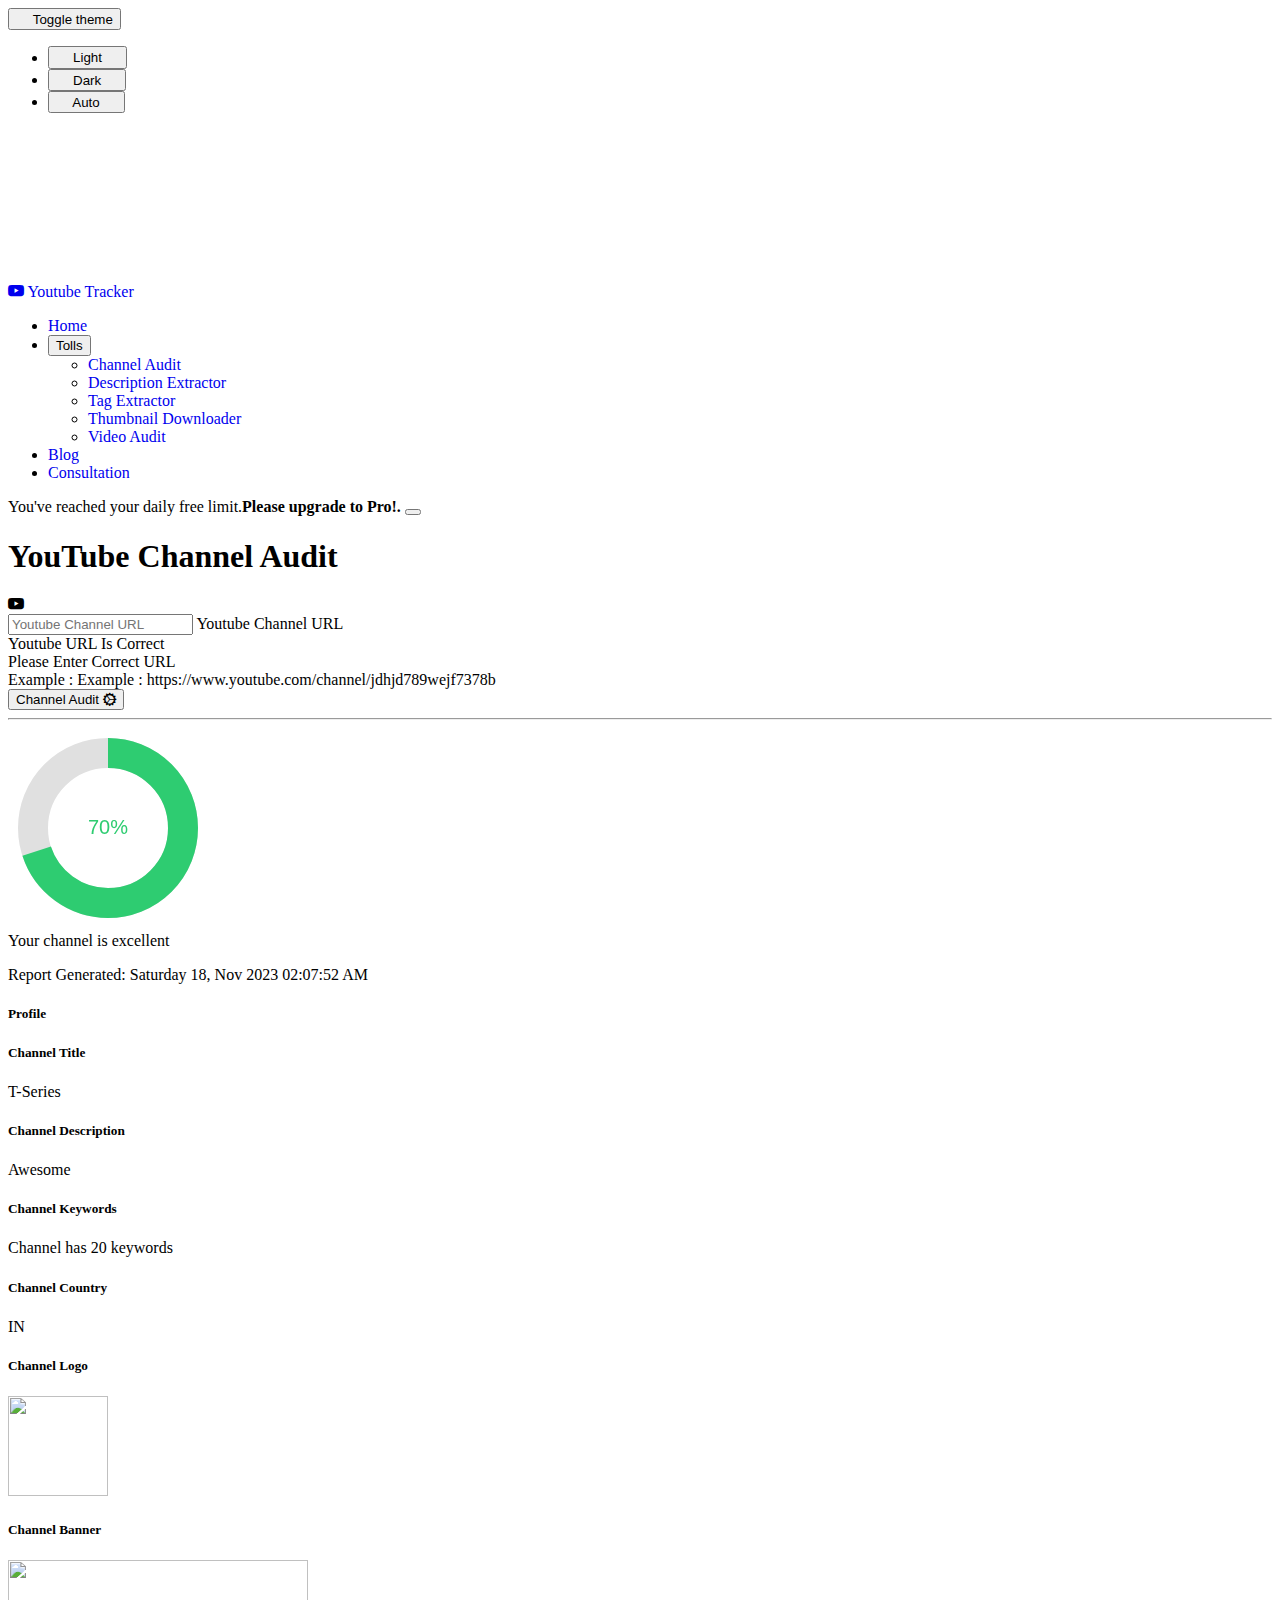
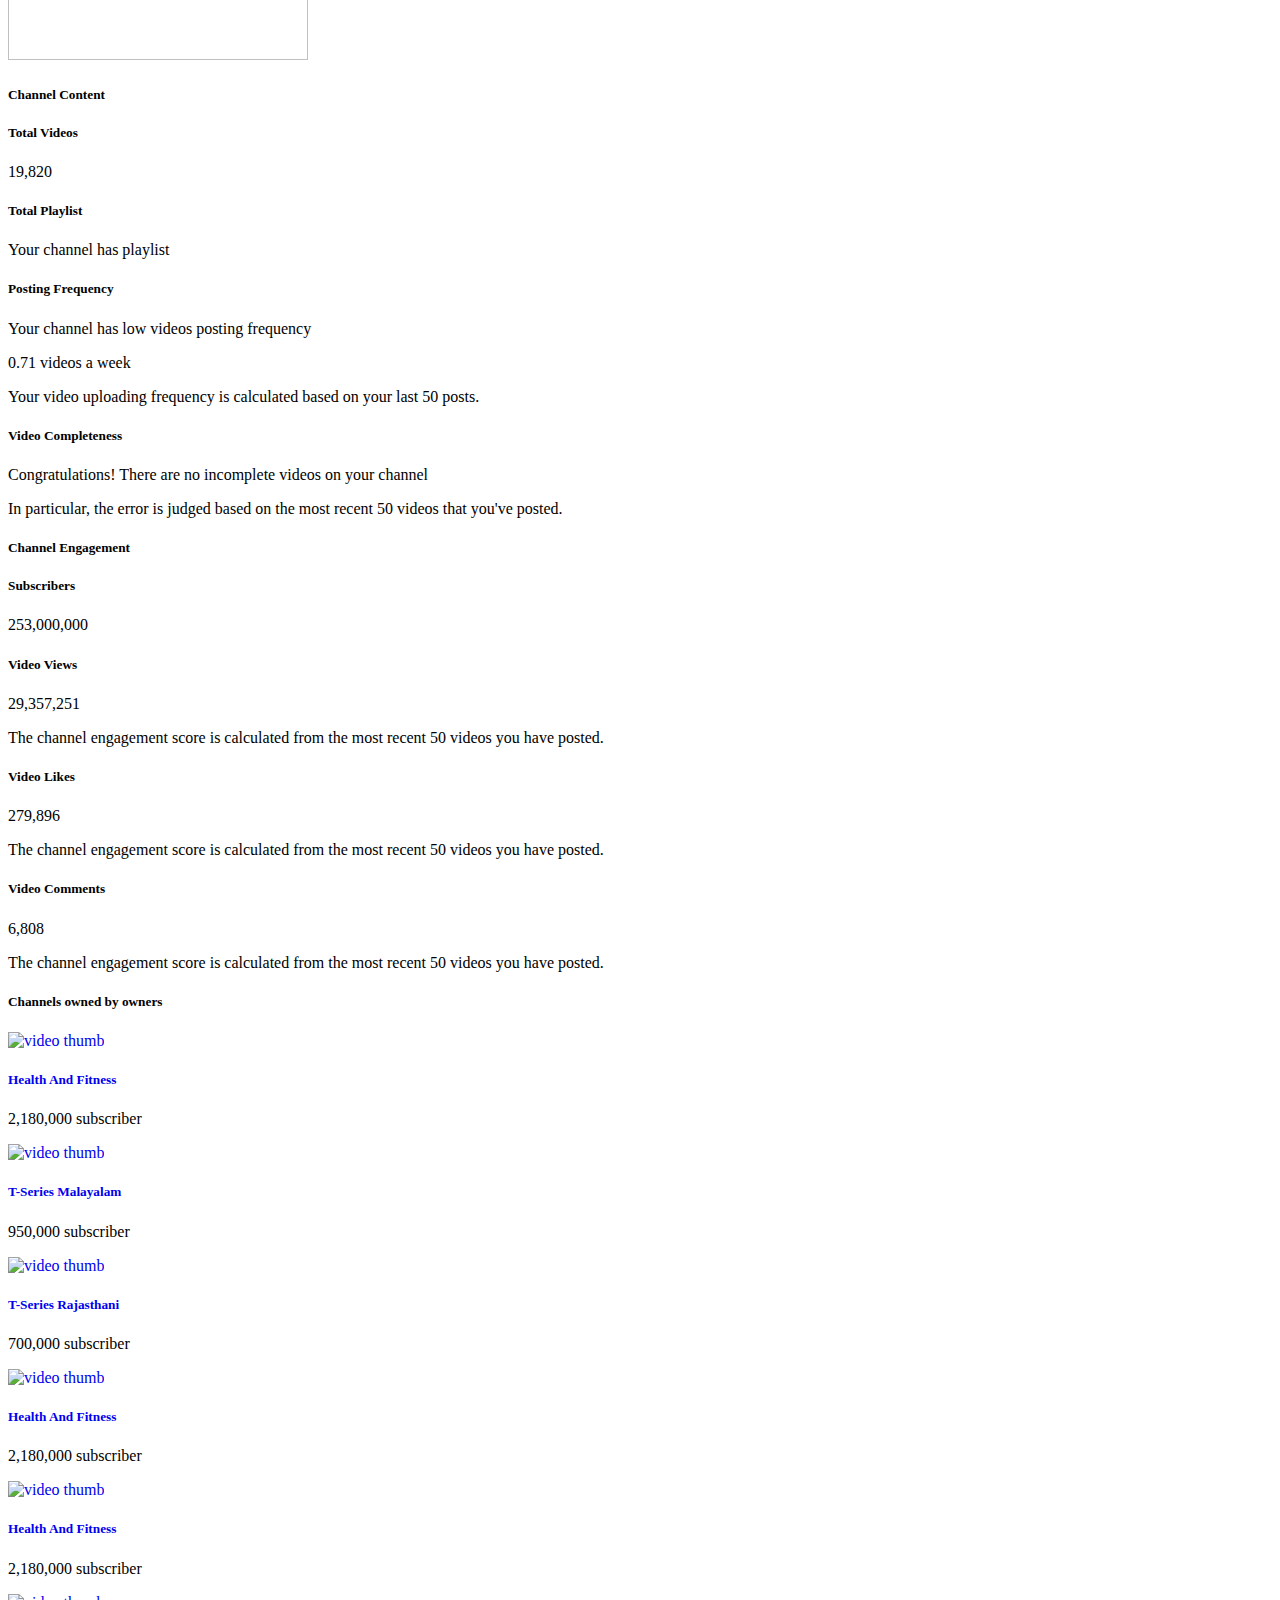
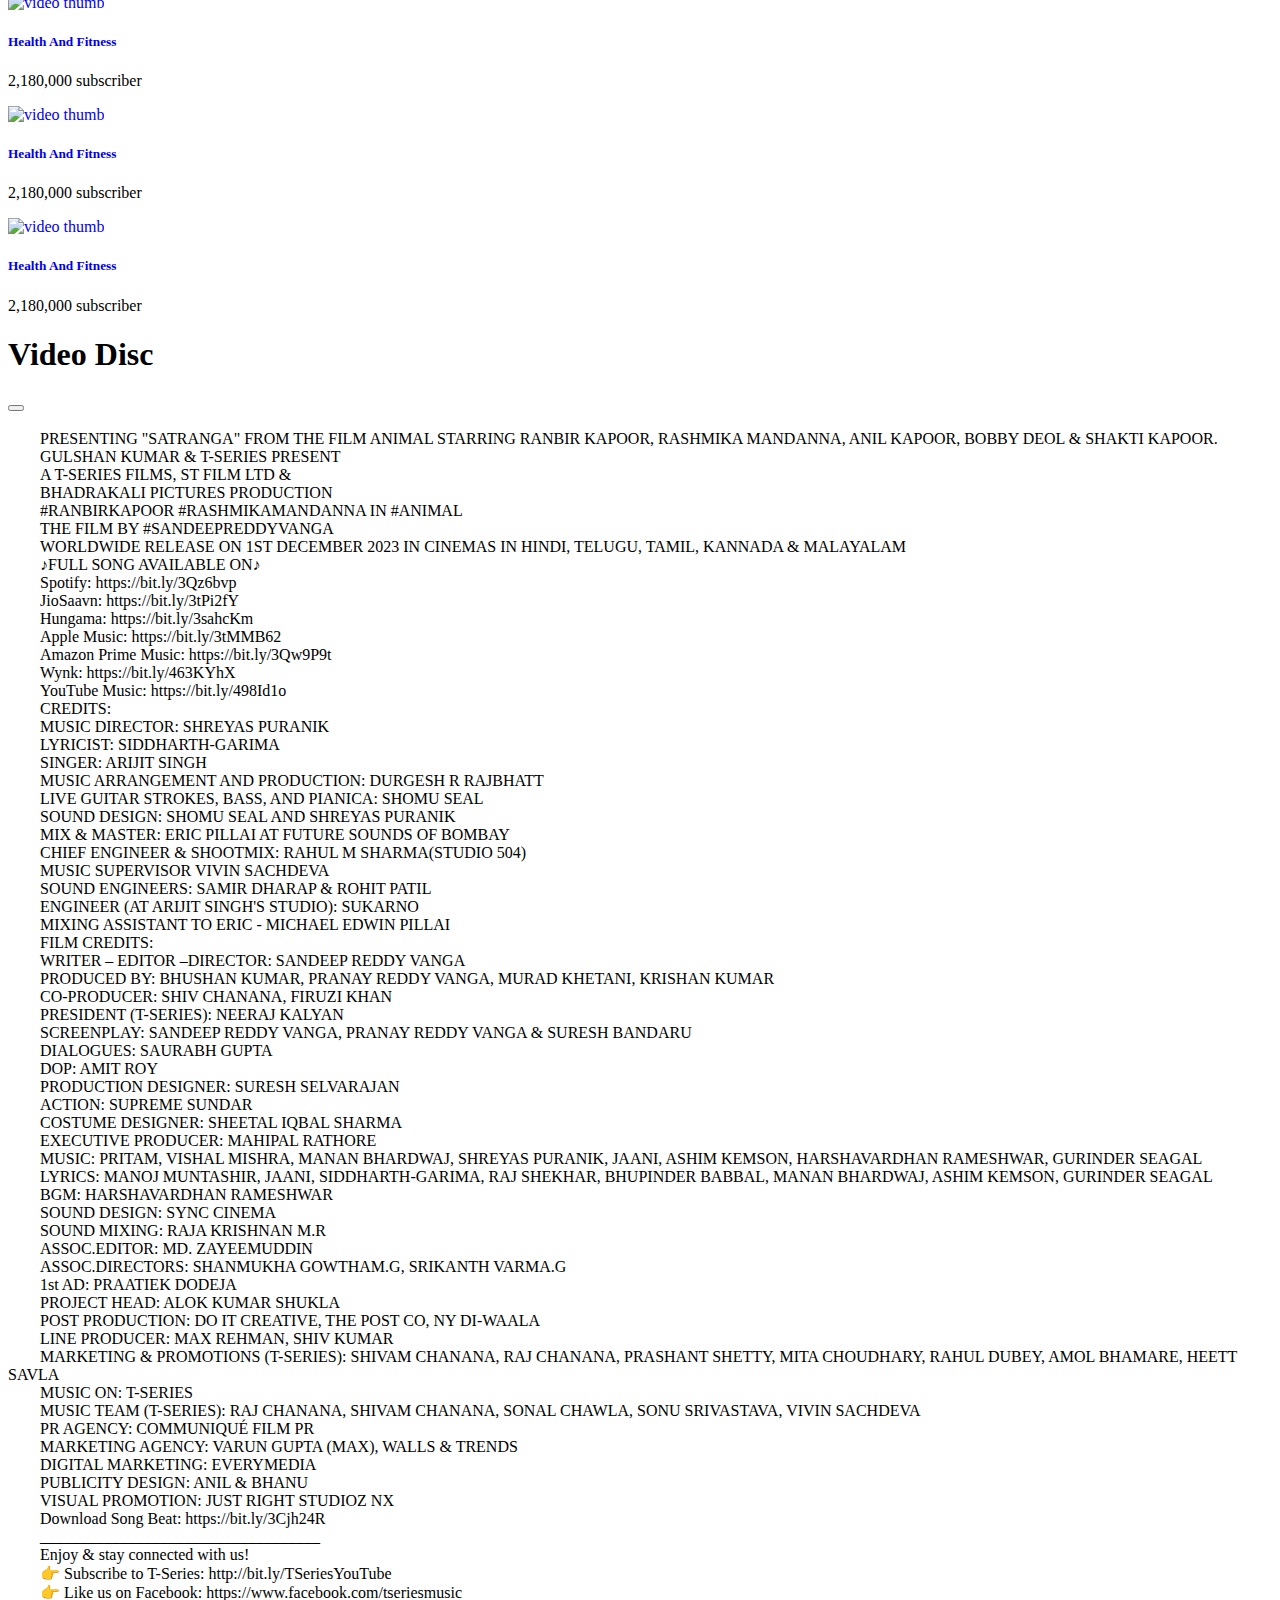
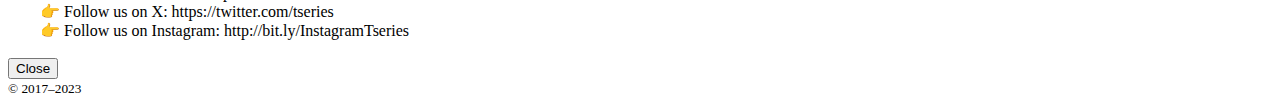
==== commit cfec6240: "Update channel-audit.html" ====
--- a/channel-audit.html
+++ b/channel-audit.html
@@ -144,13 +144,14 @@
         </div>
       </div>
       <!--  -->
-      <div class="col-lg-4">
+      <div class="col-lg-6">
         <div class="card card-body shadow">
-         
+           <div class="card-title">Your channel is excellent</div>
+           <p class="card-text">Report Generated: Saturday 18, Nov 2023 02:07:52 AM </p>
         </div>
       </div>
       <!--  -->
-      <div class="col-lg-5">
+      <div class="col-lg-3">
        
       </div>
       <!--  -->
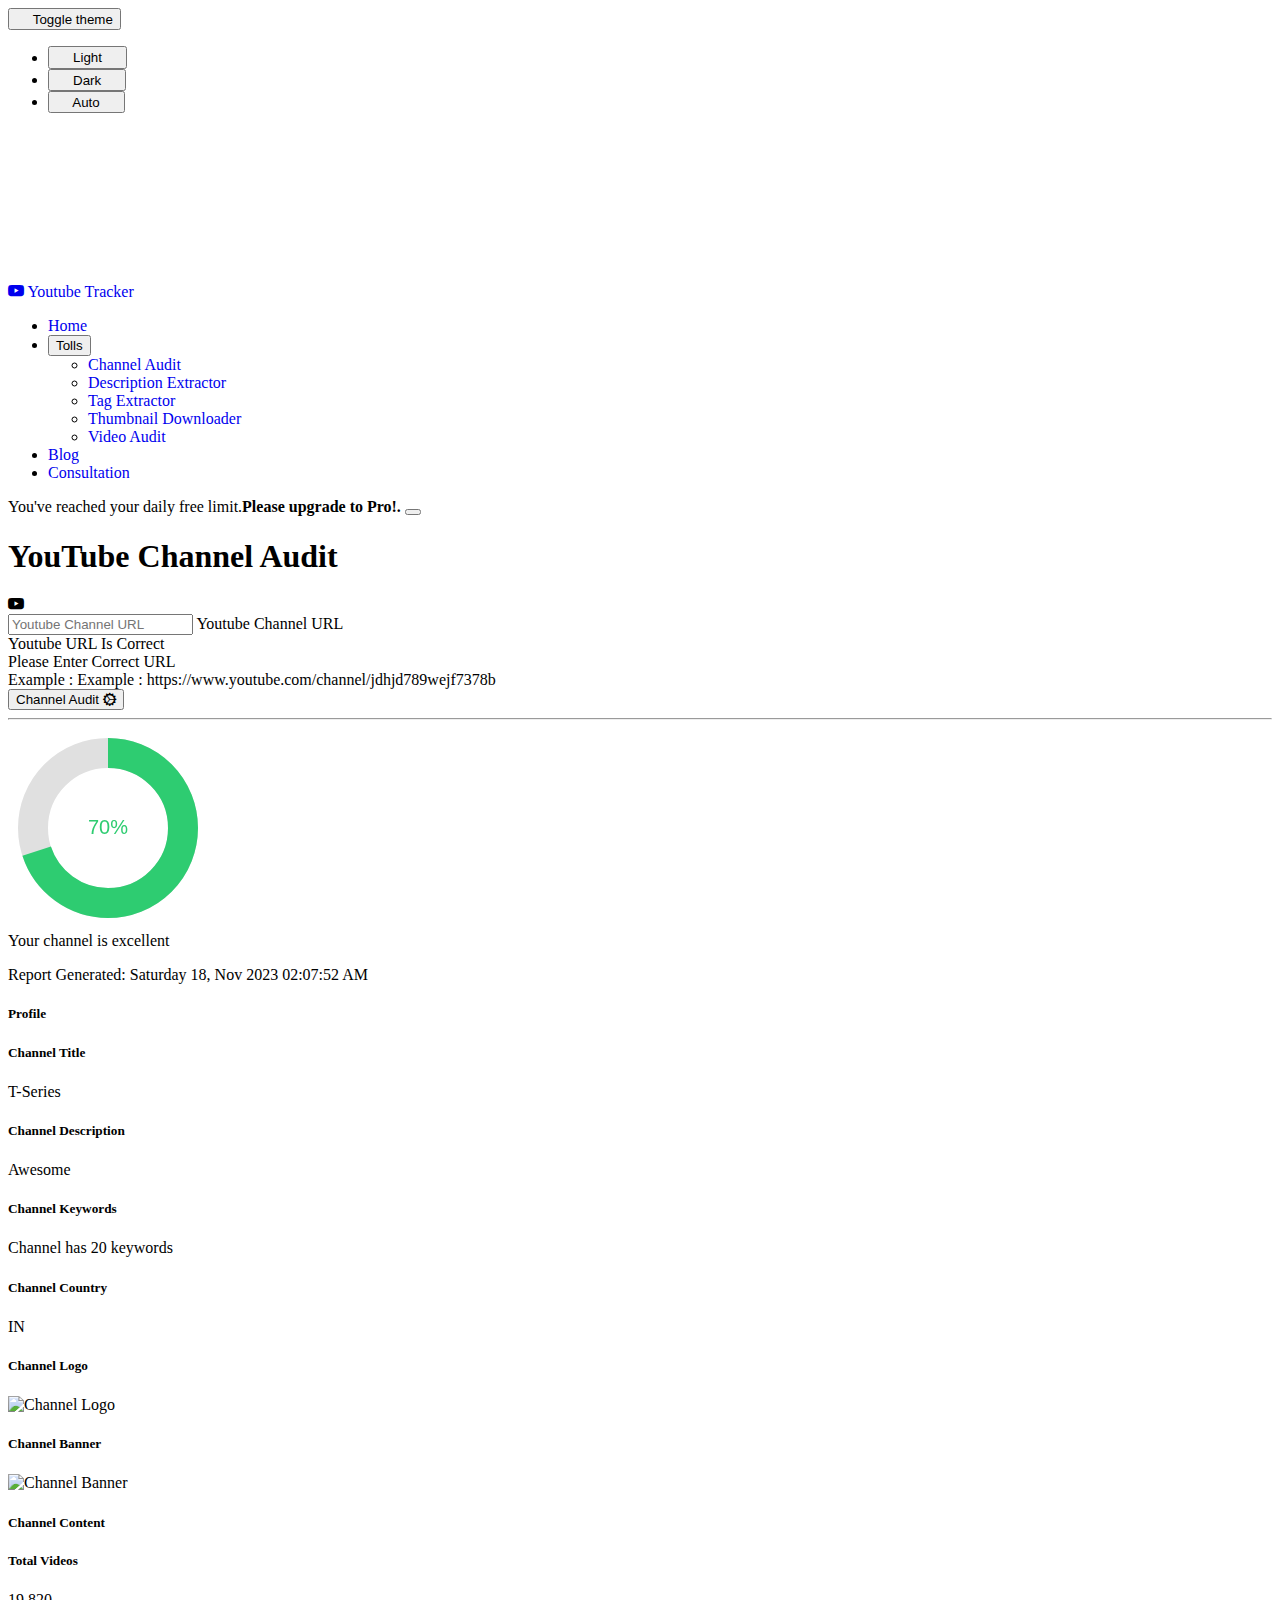
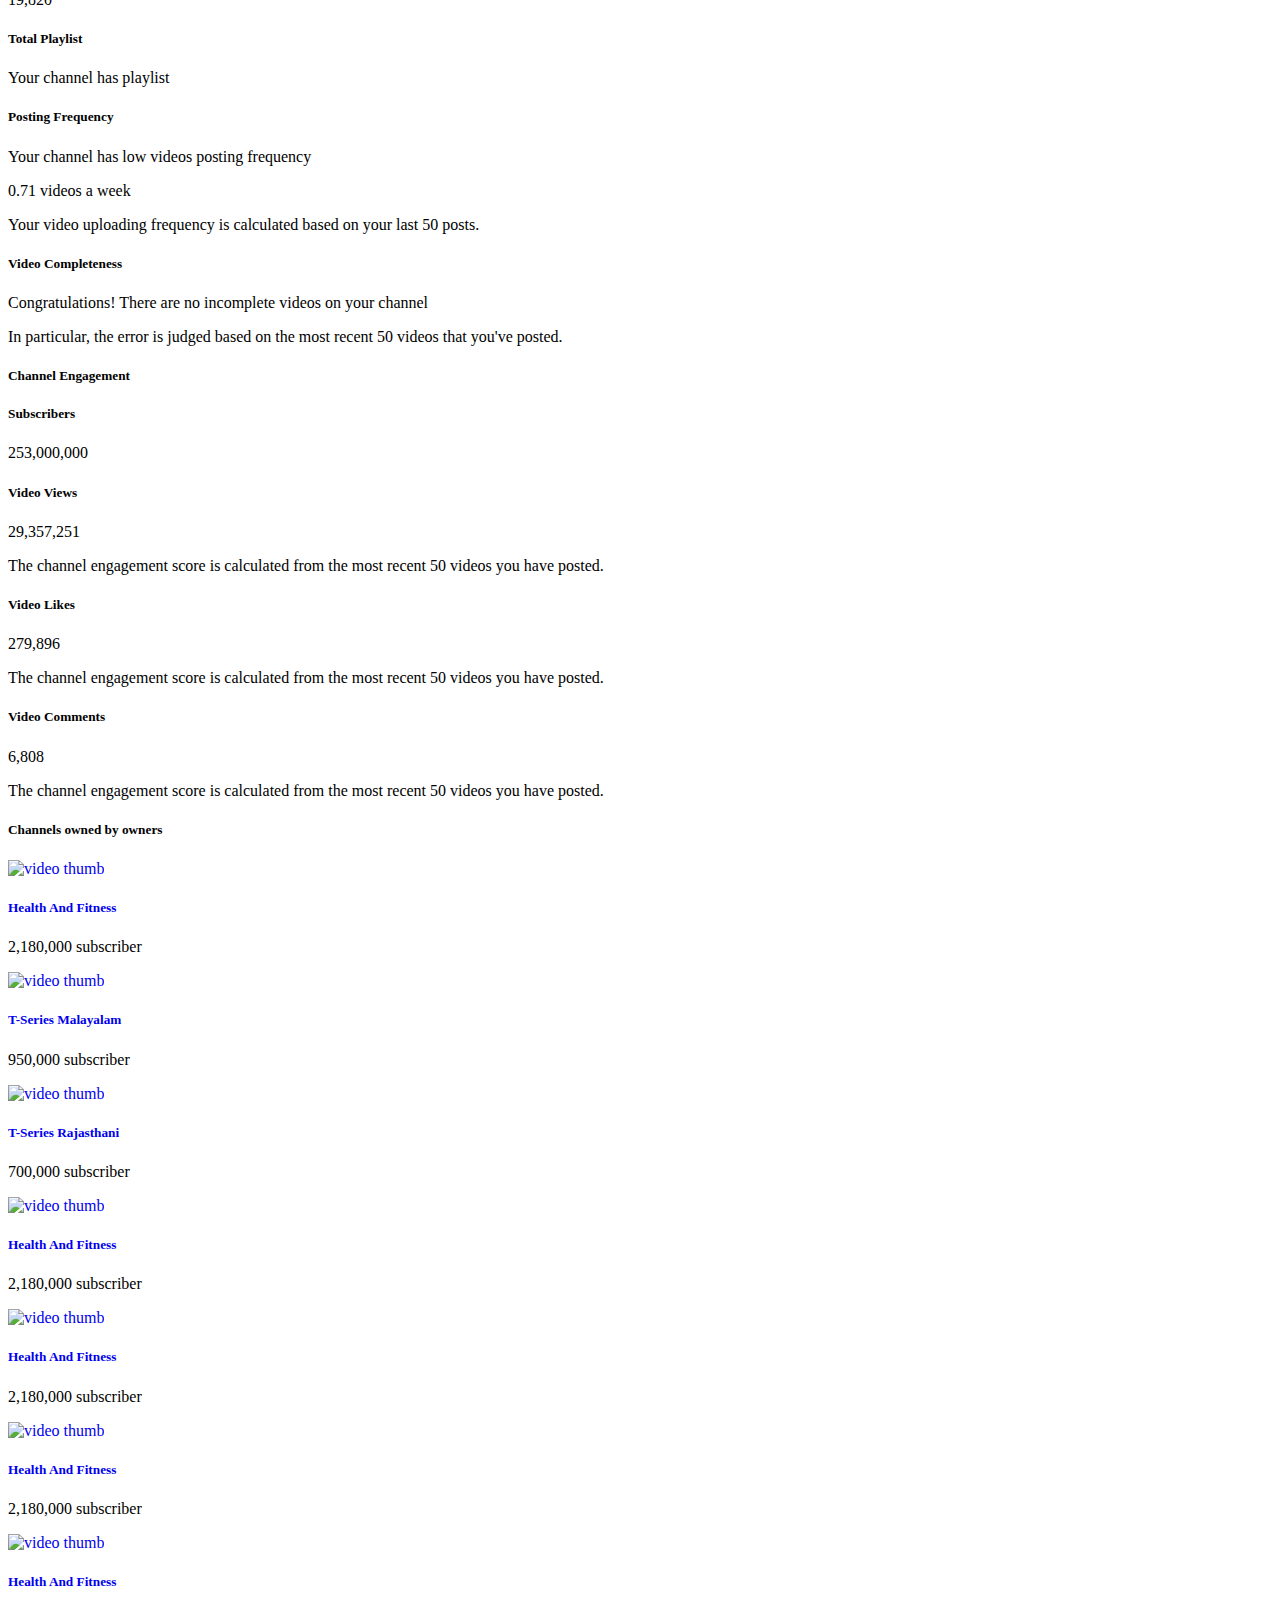
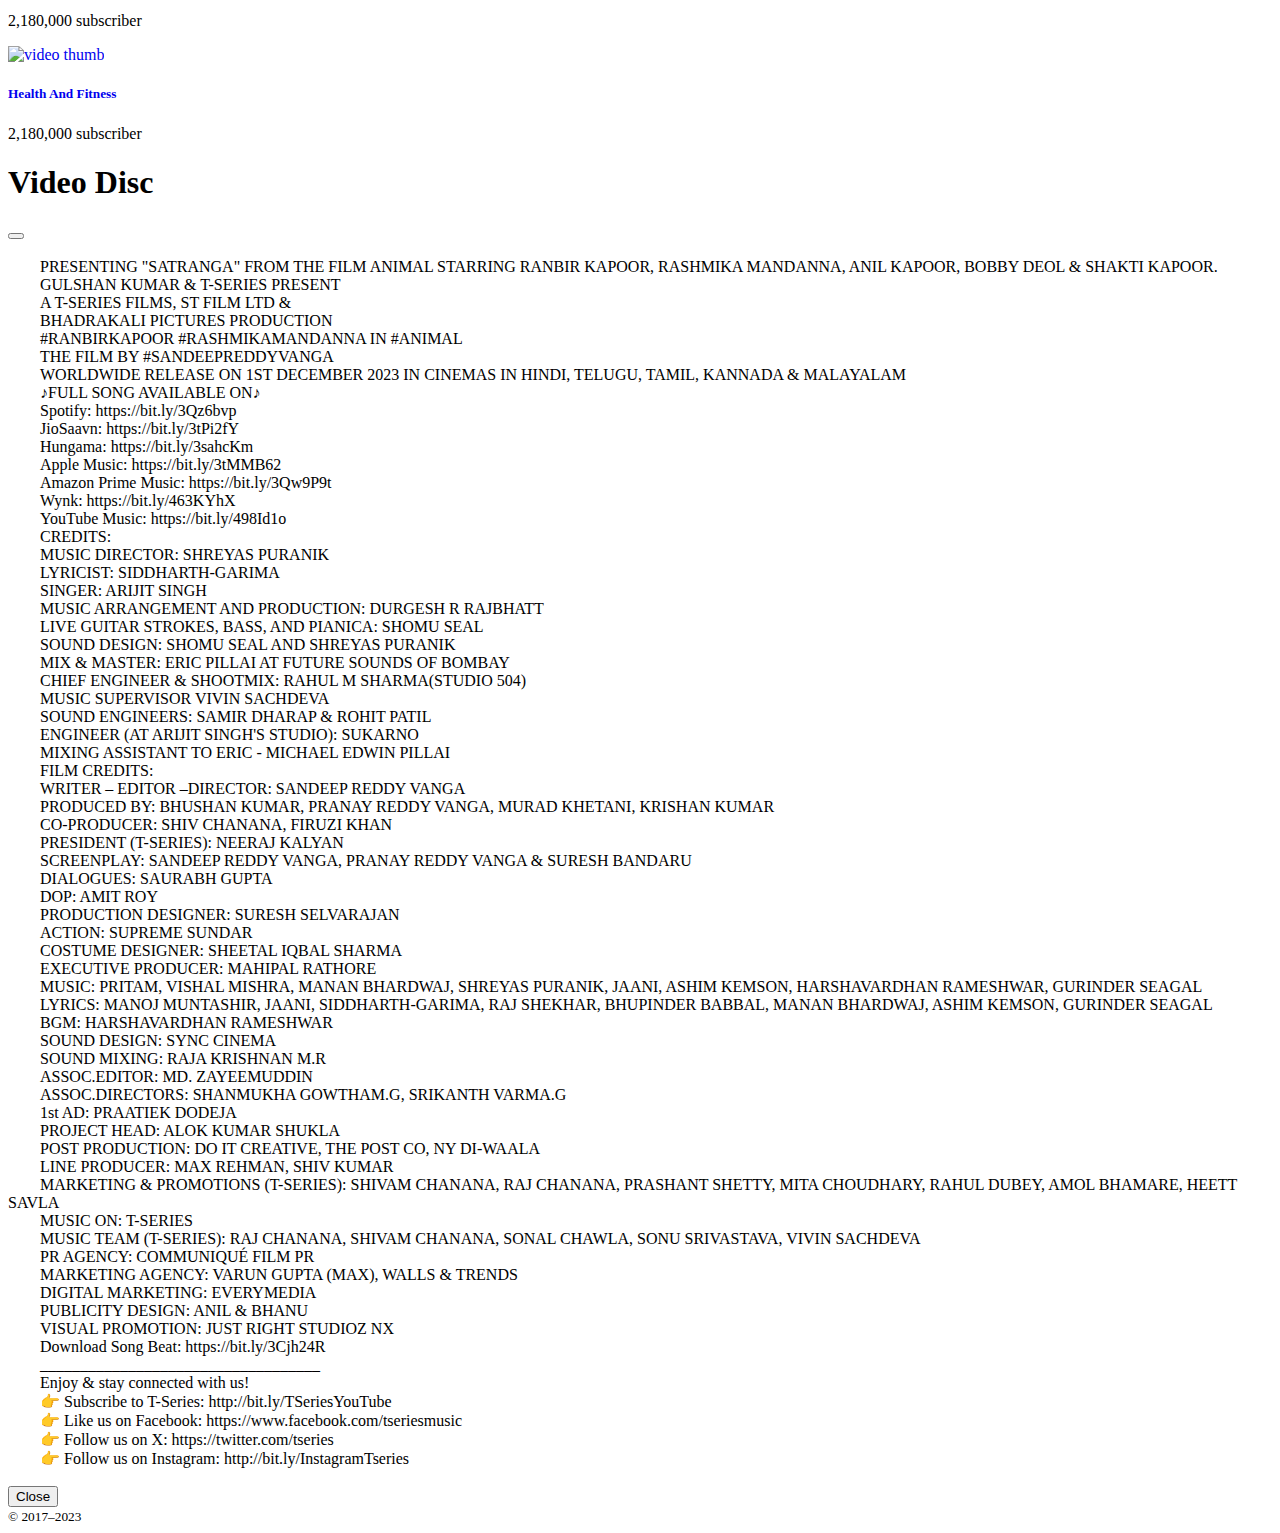
==== commit 668bff39: "Update channel-audit.html" ====
--- a/channel-audit.html
+++ b/channel-audit.html
@@ -203,7 +203,7 @@
                   <div class="card h-100">
                     <div class="card-body">
                       <h5 class="card-title">Channel Logo</h5>
-                      <img src="" alt="" width="100" height="100">
+                      <img src="https://yt3.ggpht.com/y1F4EOGuP19nZcBlzcyCtnHiYhkAOPQiRxwKeaGrOjXarUZZjcx_heiDiC06_Qj6ERea_qWK9A=s240-c-k-c0x00ffffff-no-rj" alt="Channel Logo" width="100" height="100">
                     </div>
                   </div>
                 </div>
@@ -211,7 +211,7 @@
                   <div class="card h-100">
                     <div class="card-body">
                       <h5 class="card-title">Channel Banner</h5>
-                      <img src="" alt="" width="300" height="100">
+                      <img src="https://yt3.googleusercontent.com/rEcf-Ry_bKoN8nTGKwzjUAyZibSJ0yQtRsbY5qmkU_PXZ0GoLbczzYHO64lx54x3V6XKymcSuVs" alt="Channel Banner" width="300" height="100">
                     </div>
                   </div>
                 </div>
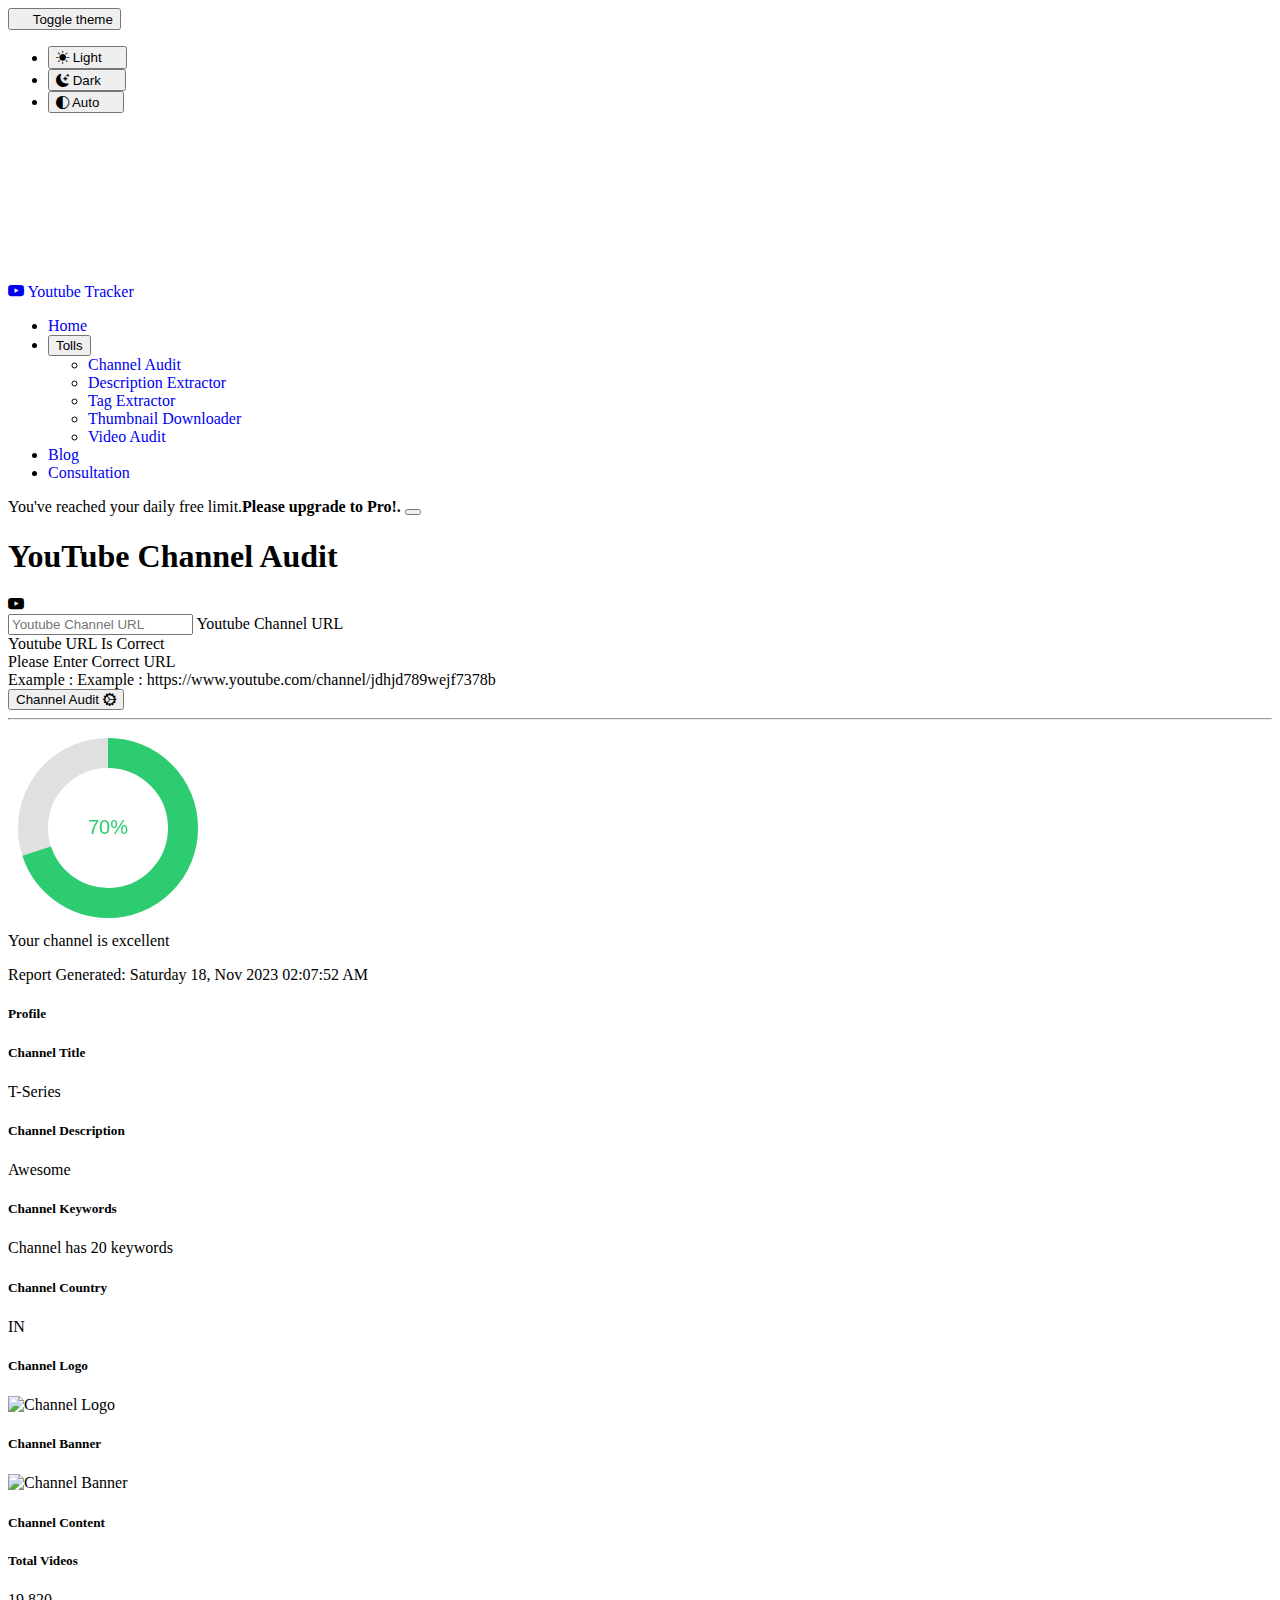
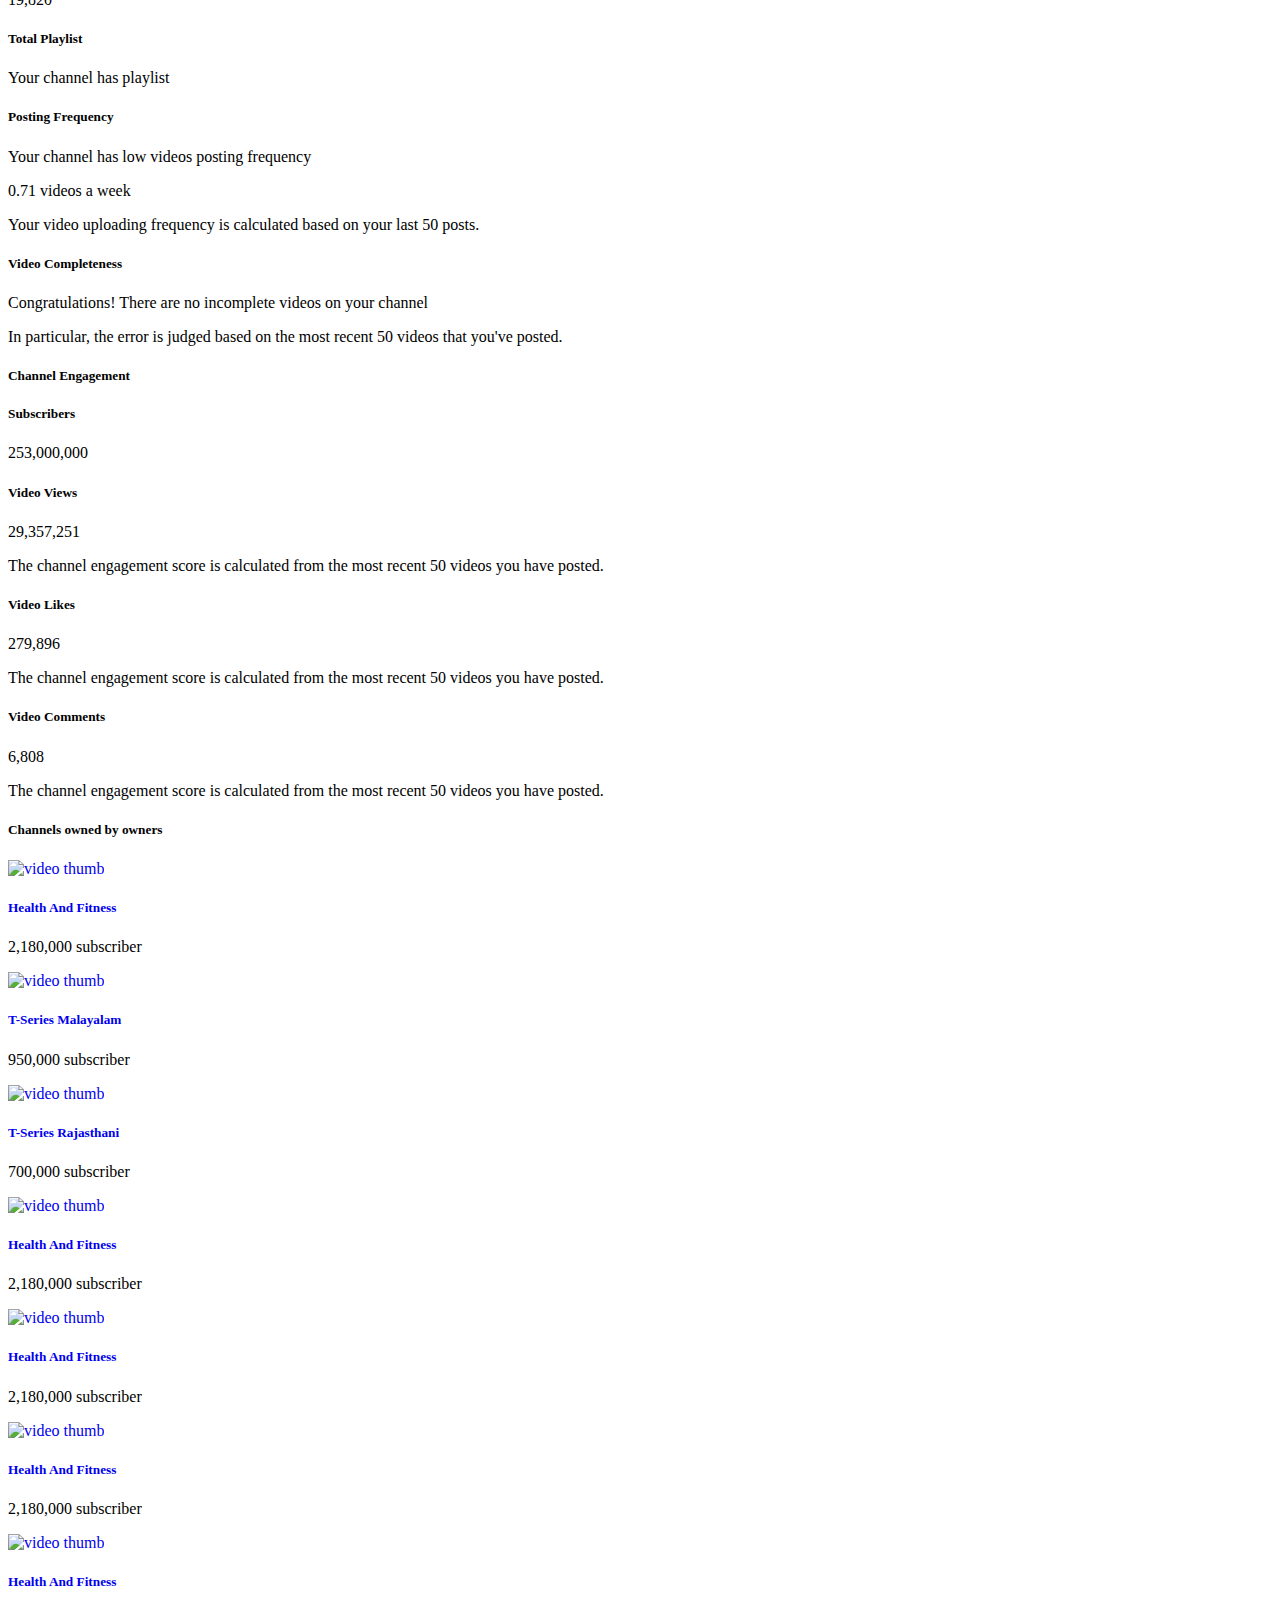
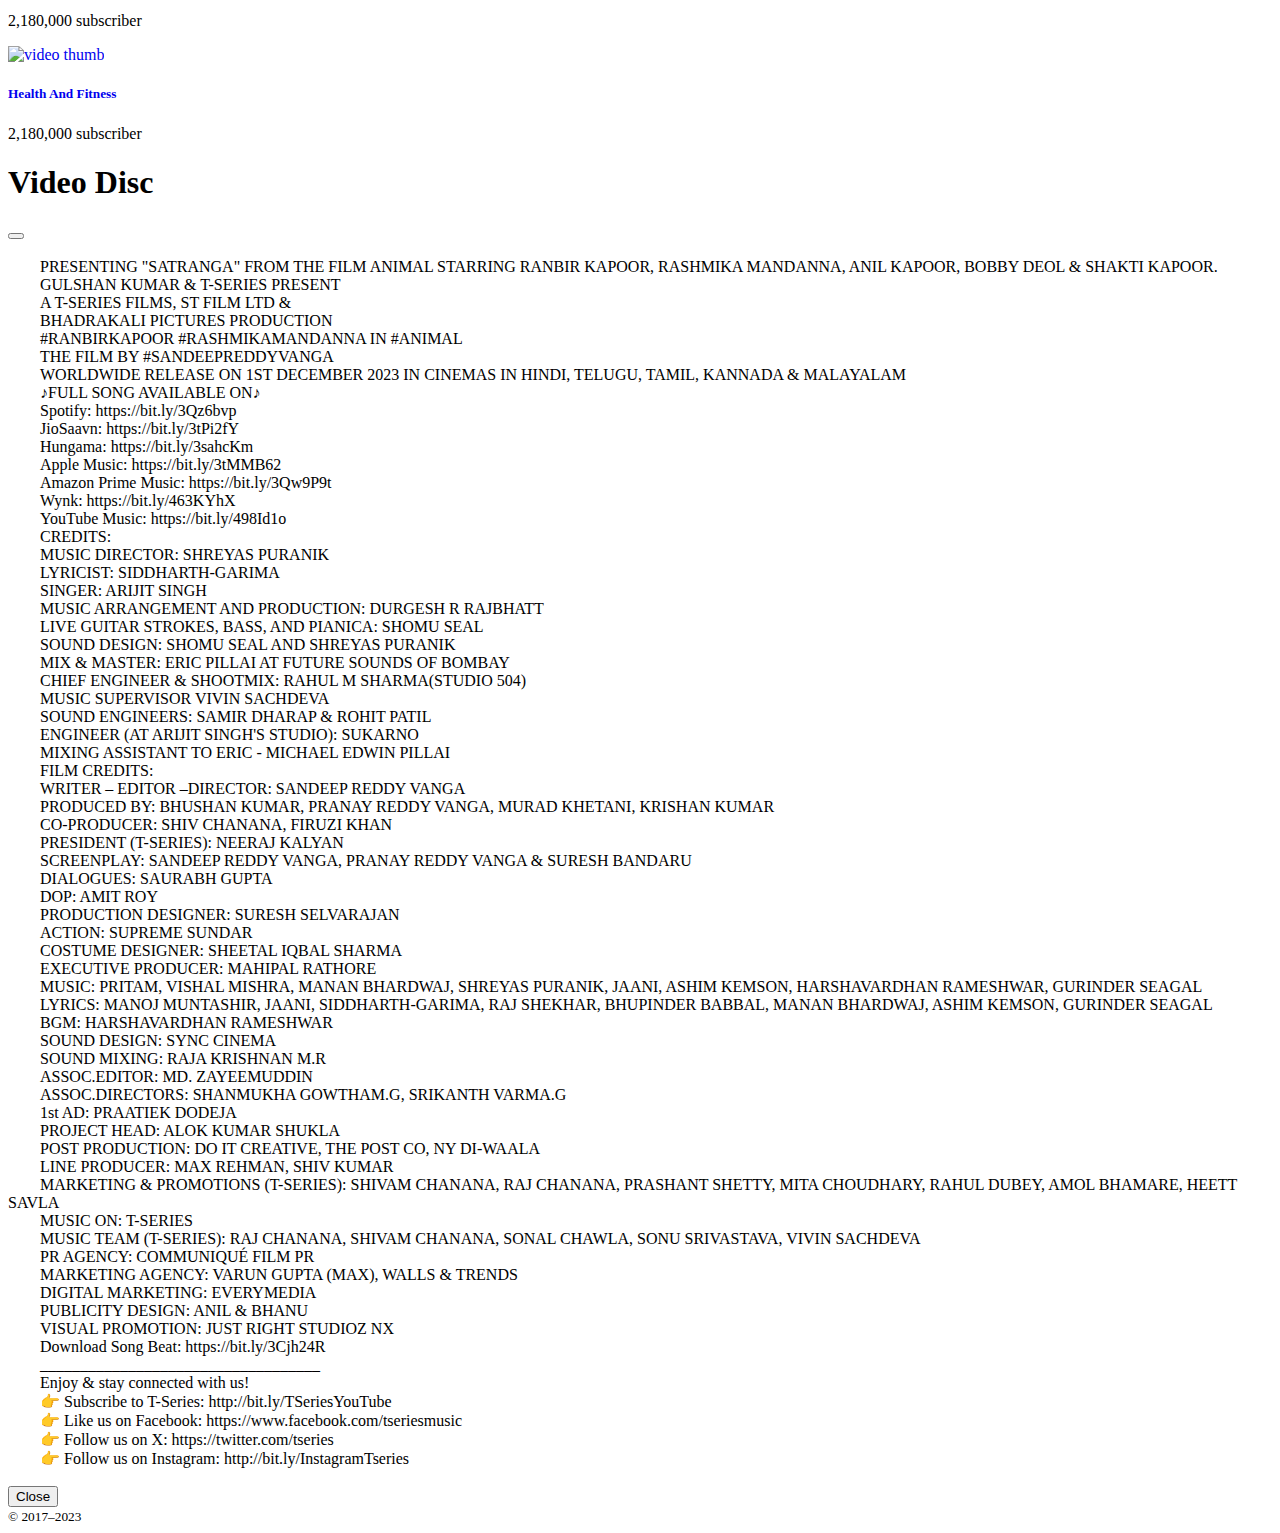
==== commit ac6f34a9: "Dark" ====
--- a/channel-audit.html
+++ b/channel-audit.html
@@ -1,7 +1,7 @@
 
 <!doctype html>
 <html lang="en" data-bs-theme="auto">
-  <head><script src="/docs/5.3/assets/js/color-modes.js"></script>
+  <head><script src="js/color-modes.js"></script>
 
     <meta charset="utf-8">
     <meta name="viewport" content="width=device-width, initial-scale=1">
@@ -34,33 +34,38 @@
               aria-expanded="false"
               data-bs-toggle="dropdown"
               aria-label="Toggle theme (auto)">
+              <!-- <i class="bi bi-circle-half my-1 theme-icon-active"></i> -->
         <svg class="bi my-1 theme-icon-active" width="1em" height="1em"><use href="#circle-half"></use></svg>
         <span class="visually-hidden" id="bd-theme-text">Toggle theme</span>
       </button>
       <ul class="dropdown-menu dropdown-menu-end shadow" aria-labelledby="bd-theme-text">
         <li>
           <button type="button" class="dropdown-item d-flex align-items-center" data-bs-theme-value="light" aria-pressed="false">
-            <svg class="bi me-2 opacity-50 theme-icon" width="1em" height="1em"><use href="#sun-fill"></use></svg>
+            <i class="bi bi-sun-fill me-2 opacity-50 theme-icon"></i>
+            <!-- <svg class="bi me-2 opacity-50 theme-icon" width="1em" height="1em"><use href="#sun-fill"></use></svg> -->
             Light
             <svg class="bi ms-auto d-none" width="1em" height="1em"><use href="#check2"></use></svg>
           </button>
         </li>
         <li>
           <button type="button" class="dropdown-item d-flex align-items-center" data-bs-theme-value="dark" aria-pressed="false">
-            <svg class="bi me-2 opacity-50 theme-icon" width="1em" height="1em"><use href="#moon-stars-fill"></use></svg>
+            <i class="bi bi-moon-stars-fill me-2 opacity-50 theme-icon"></i>
+            <!-- <svg class="bi me-2 opacity-50 theme-icon" width="1em" height="1em"><use href="#moon-stars-fill"></use></svg> -->
             Dark
             <svg class="bi ms-auto d-none" width="1em" height="1em"><use href="#check2"></use></svg>
           </button>
         </li>
         <li>
           <button type="button" class="dropdown-item d-flex align-items-center active" data-bs-theme-value="auto" aria-pressed="true">
-            <svg class="bi me-2 opacity-50 theme-icon" width="1em" height="1em"><use href="#circle-half"></use></svg>
+            <i class="bi bi-circle-half me-2 opacity-50 theme-icon"></i>
+            <!-- <svg class="bi me-2 opacity-50 theme-icon" width="1em" height="1em"><use href="#circle-half"></use></svg> -->
             Auto
             <svg class="bi ms-auto d-none" width="1em" height="1em"><use href="#check2"></use></svg>
           </button>
         </li>
       </ul>
     </div>
+
 
     
 <svg xmlns="http://www.w3.org/2000/svg" class="d-none">
--- a/css/style.css
+++ b/css/style.css
@@ -1,4 +1,8 @@
 a{text-decoration: none;}
+
+.accordion-button:not(.collapsed) {
+    background-color: unset;
+}
 
 .videoThumb {
     height: 100%;
